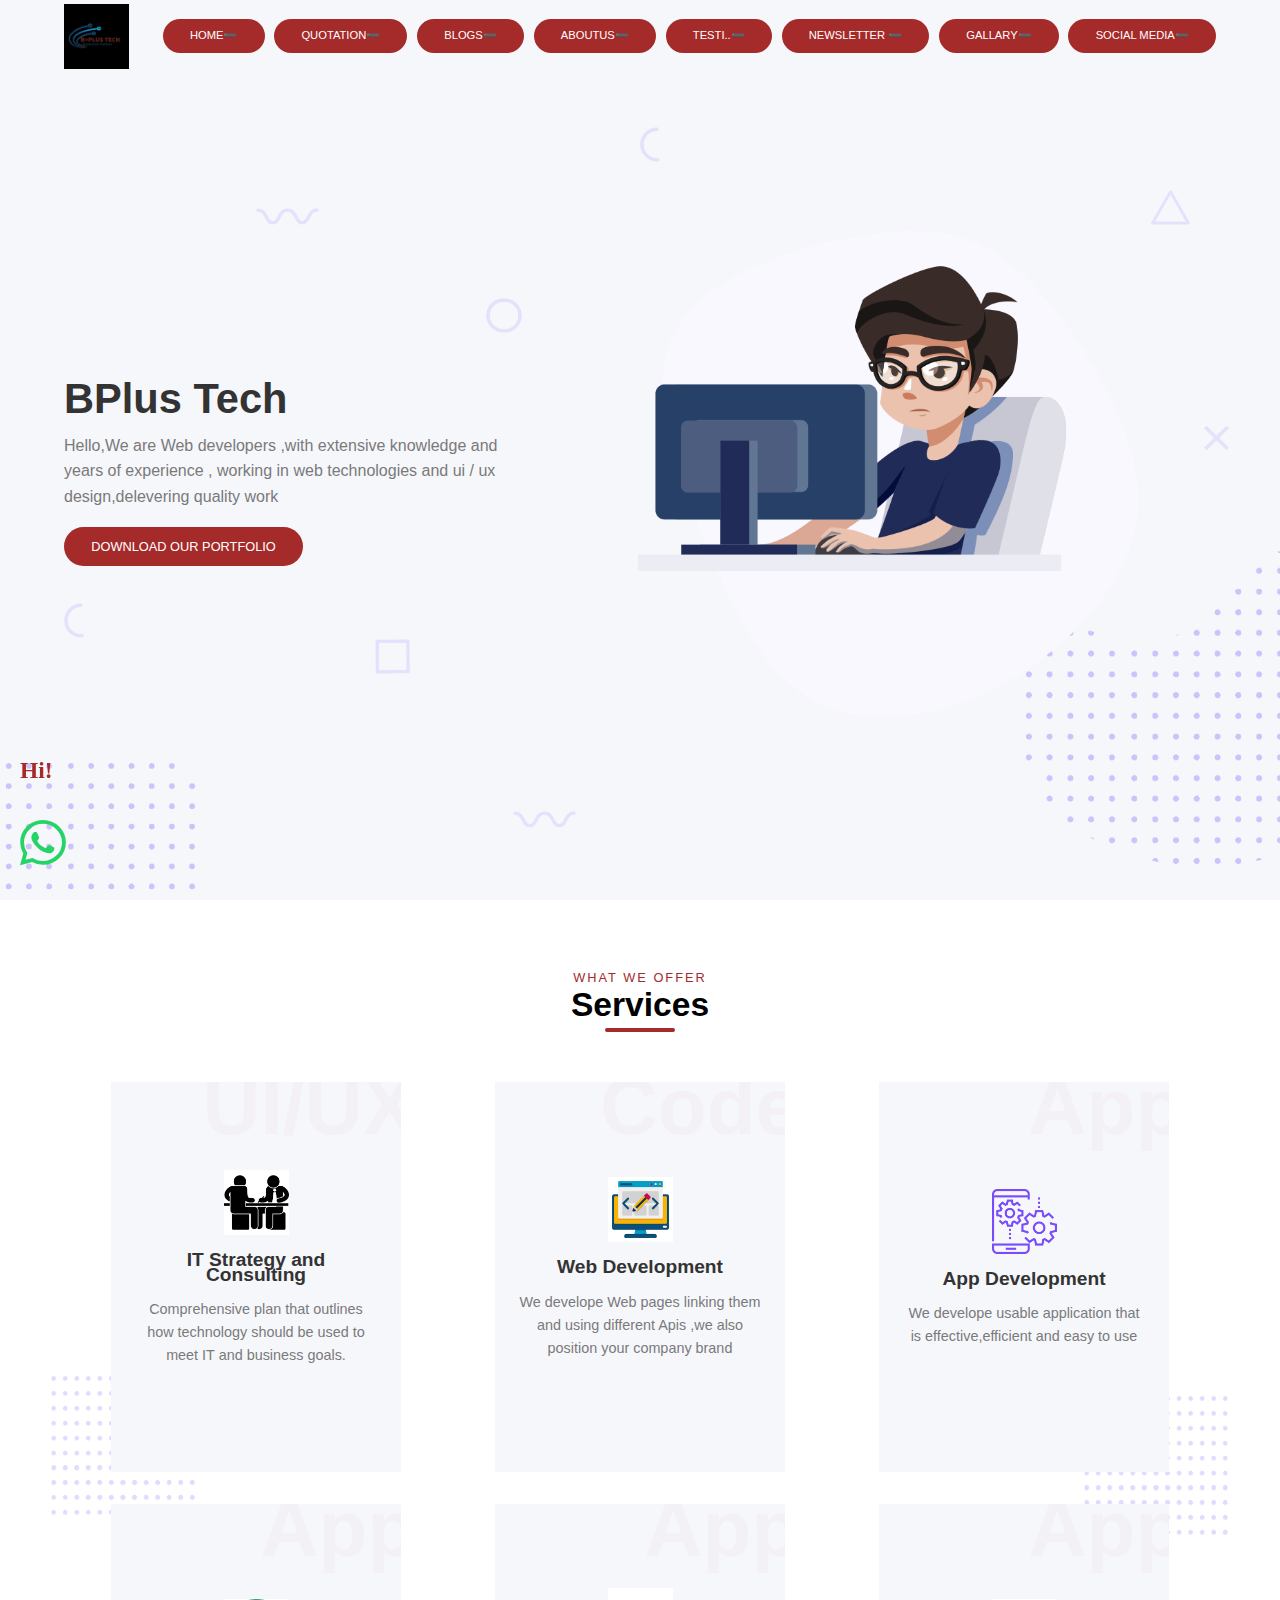
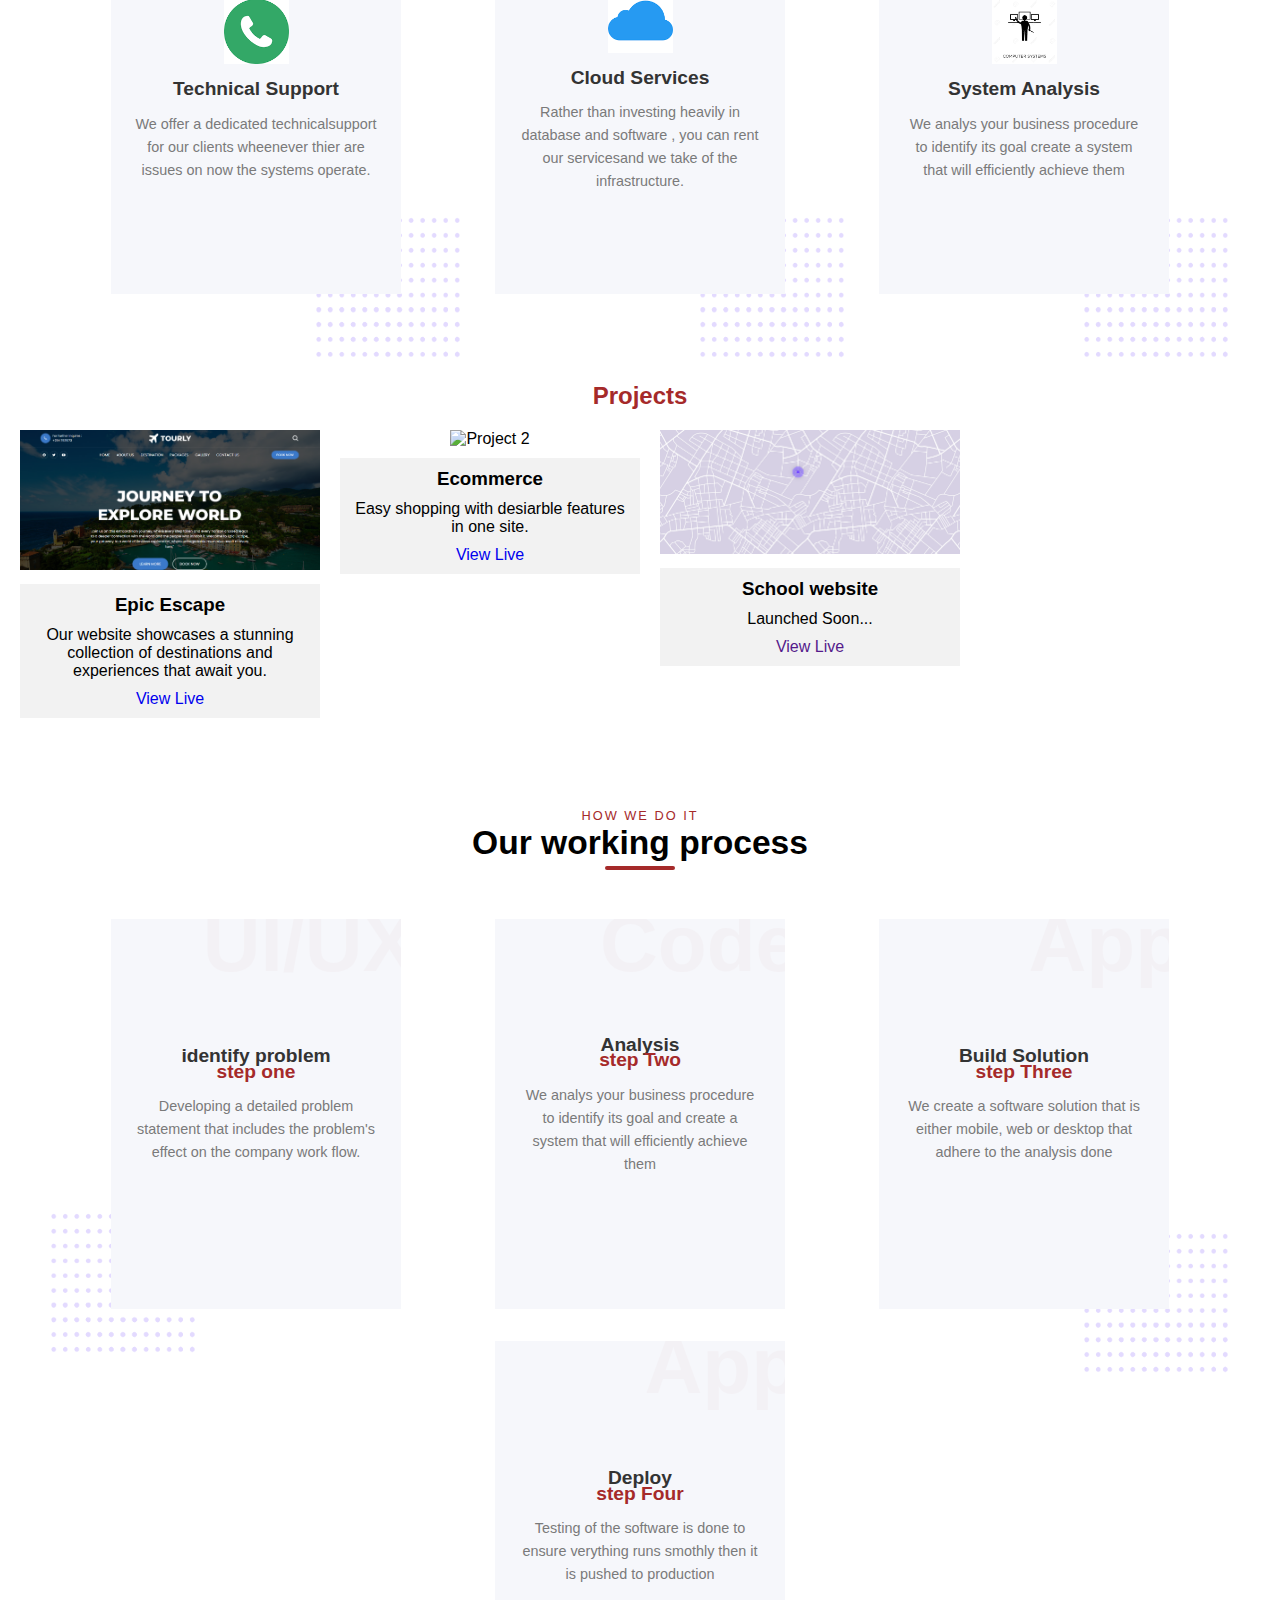
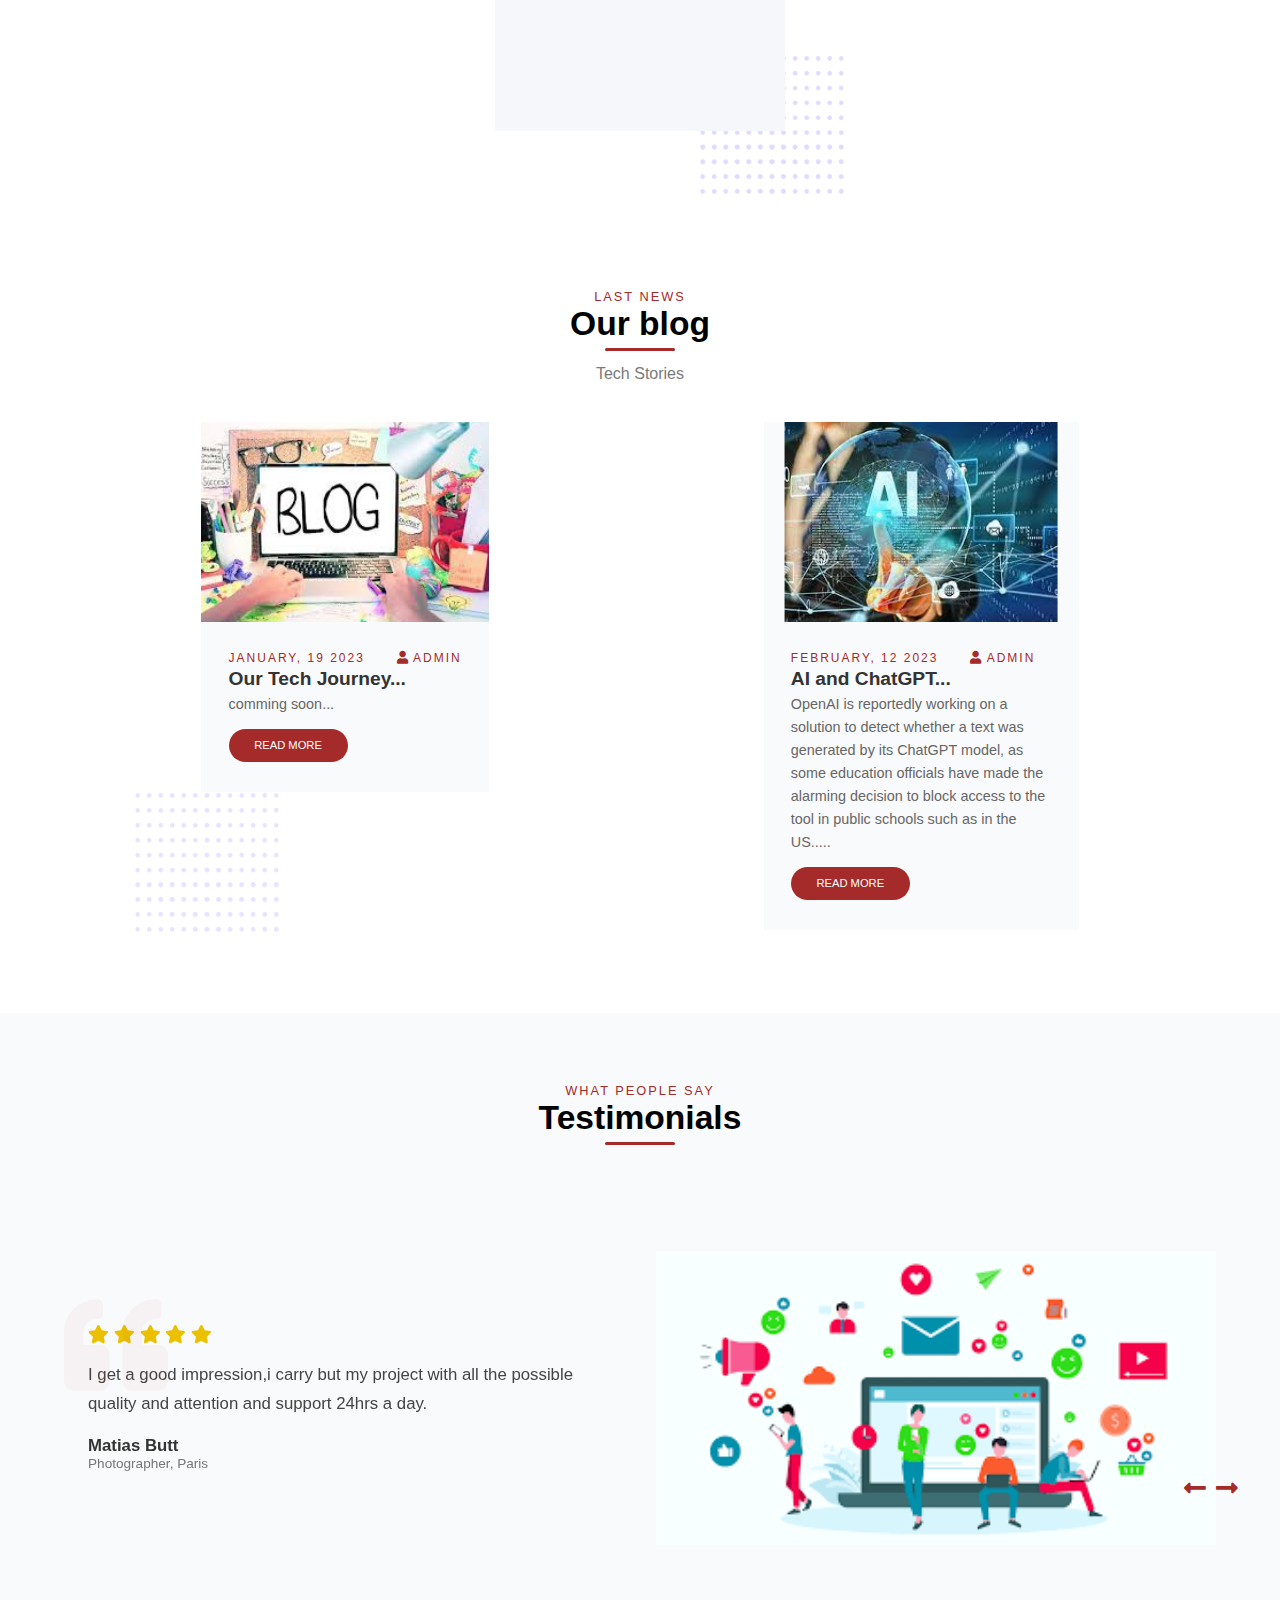
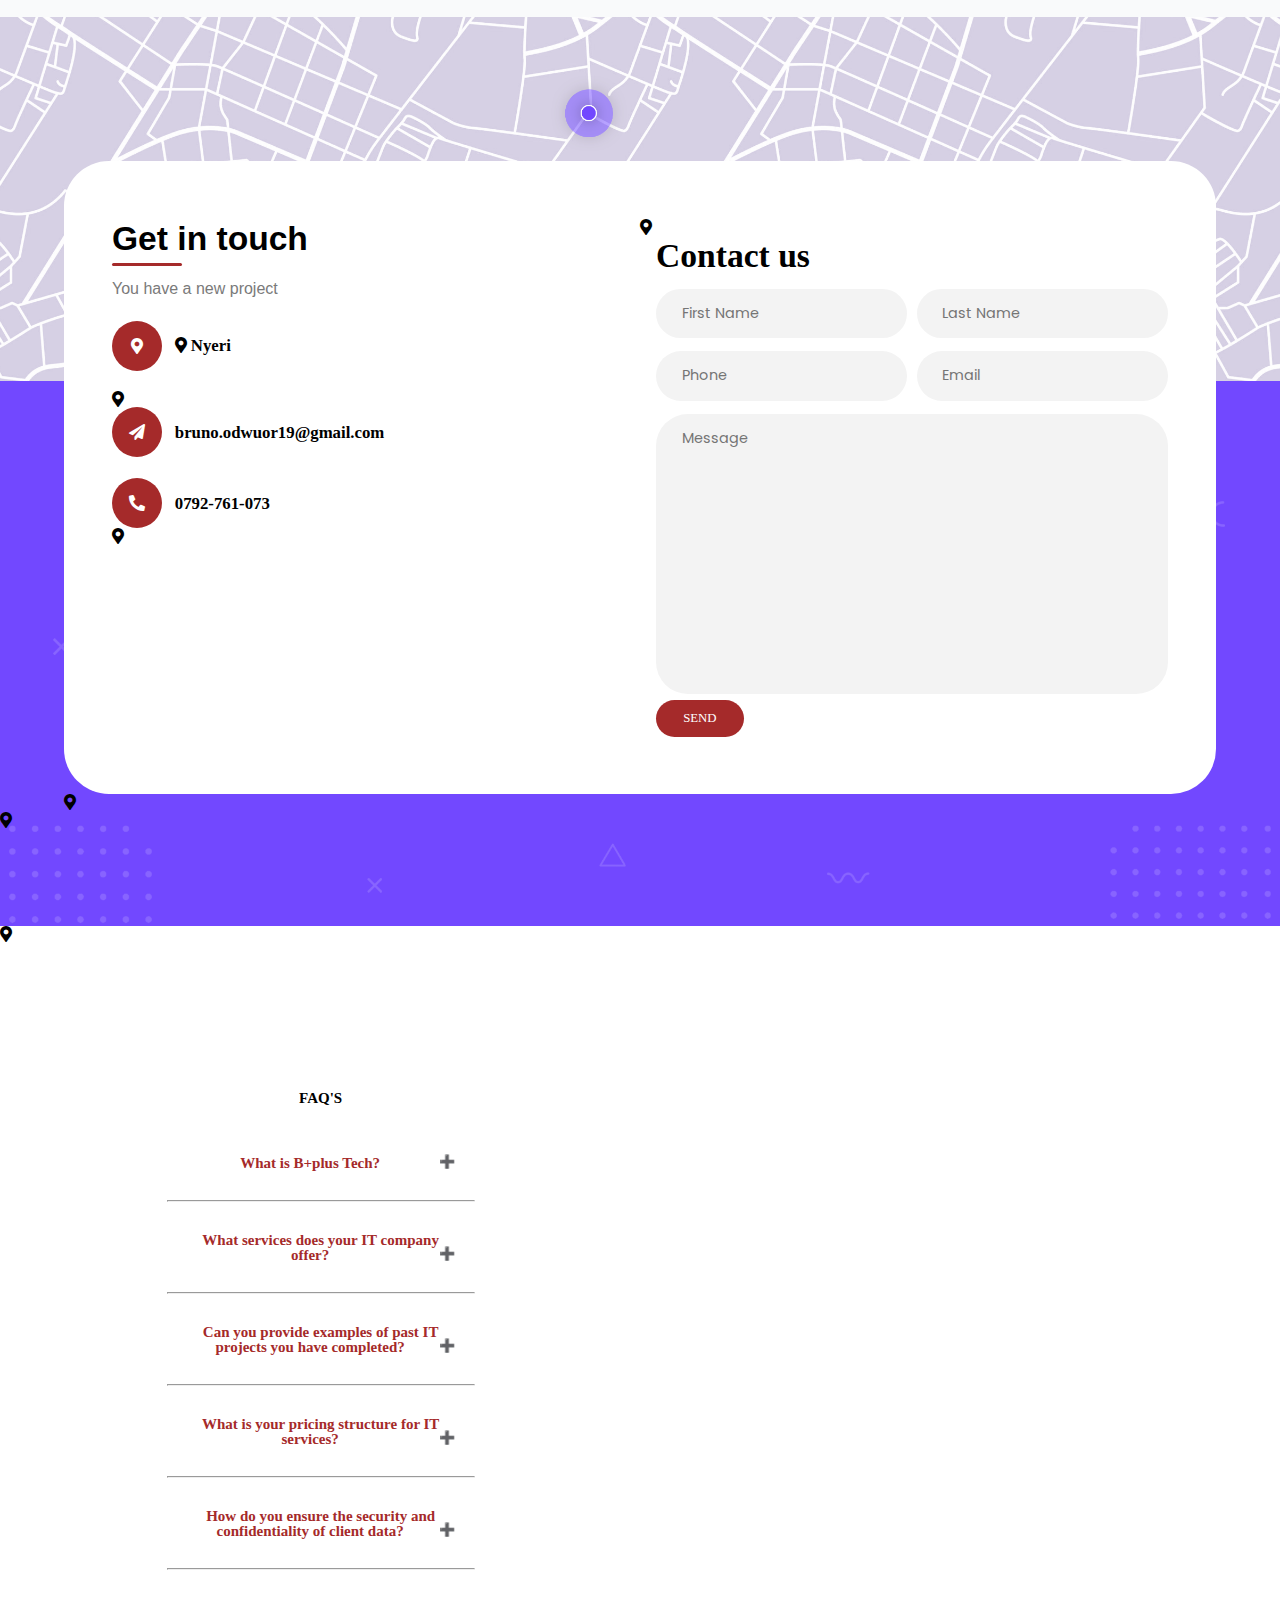
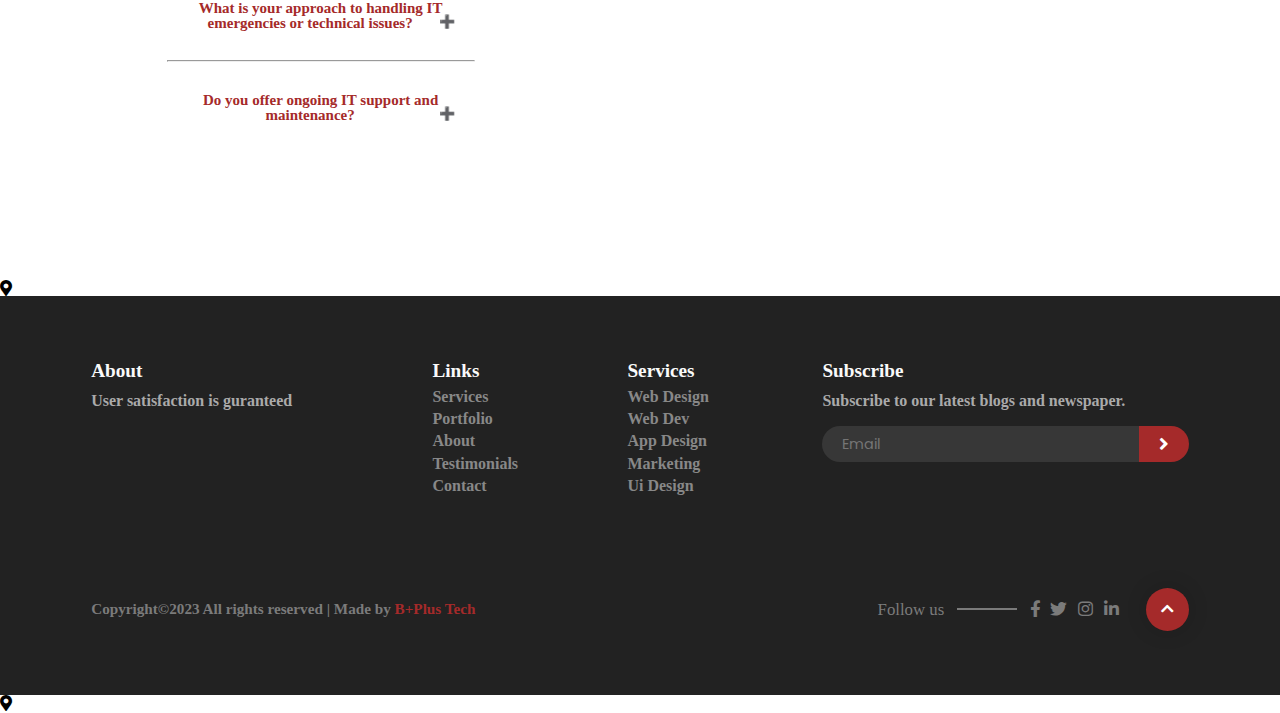
==== index.html @ d0489350 "Update index.html" ====
<!DOCTYPE html>
<html lang="en">
  <head>
    <meta charset="UTF-8" />
    <meta name="viewport" content="width=device-width, initial-scale=1.0" />
    <title>BPlus Tech </title>
    <link
      rel="stylesheet"
      href="https://cdnjs.cloudflare.com/ajax/libs/font-awesome/5.15.1/css/all.min.css"
    />
    <link
      rel="stylesheet"
      href="https://unpkg.com/swiper/swiper-bundle.min.css"
    />
    <link rel="stylesheet" href="./css/style.css" />
  </head>
  <!--Start of Tawk.to Script-->
<script type="text/javascript">
var Tawk_API=Tawk_API||{}, Tawk_LoadStart=new Date();
(function(){
var s1=document.createElement("script"),s0=document.getElementsByTagName("script")[0];
s1.async=true;
s1.src='https://embed.tawk.to/64479d7131ebfa0fe7fa4aac/1gurru1lr';
s1.charset='UTF-8';
s1.setAttribute('crossorigin','*');
s0.parentNode.insertBefore(s1,s0);
})();
</script>
<!--End of Tawk.to Script-->
  <body>
    <!--loader-->
    <div id="loading-bar"></div>
    <div id="content">


    <main>
      <header id="header">
        <div class="overlay overlay-lg">
          <img src="./img/shapes/square.png" class="shape square" alt="" />
          <img src="./img/shapes/circle.png" class="shape circle" alt="" />
          <img
            src="./img/shapes/half-circle.png"
            class="shape half-circle1"
            alt=""
          />
          <img
            src="./img/shapes/half-circle.png"
            class="shape half-circle2"
            alt=""
          />
          <img src="./img/shapes/x.png" class="shape xshape" alt="" />
          <img src="./img/shapes/wave.png" class="shape wave wave1" alt="" />
          <img src="./img/shapes/wave.png" class="shape wave wave2" alt="" />
          <img src="./img/shapes/triangle.png" class="shape triangle" alt="" />
          <img src="./img/shapes/letters.png" class="letters" alt="" />
          <img src="./img/shapes/points1.png" class="points points1" alt="" />
        </div>

        <nav>
          <div class="container">
            <div class="logo">
              <img src="logo.jpg" alt="logo" />
              
            </div>

            <div class="links">
              <ul>
                <li>
                  <a href="#header"class="active">Home</a>
                </li>
                <li>
                  
                  <a href="quotation.html" class="active">Quotation</a>
                </li>
                <li>
                  <a href="B+Tech/index.html"class="active">Blogs</a>
                </li>
                <li>
                  <a href="https://geniusaibio.netlify.app/"class="active">Aboutus</a>
                </li>
                <li>
                  <a href="#testimonials"class="active">Testi..</a>
                </li>
                <li>
                  <a href="newslatter.html"class="active">Newsletter </a>
                </li>
                <li>
                  <a href="image.html" class="active"> Gallary</a>
                </li>
                <li>
                  <a href="https://genuisaisocials.netlify.app/" class="active">Social Media</a>
                </li>
                
              </ul>
            </div>

            <div class="hamburger-menu">
              <div class="bar"></div>
            </div>
          </div>
        </nav>

        <div class="header-content">
          <div class="container grid-2">
            <div class="column-1">
              <h4 class="header-title">BPlus Tech</h4>
              <p class="text">
                Hello,We are Web developers ,with extensive knowledge and years of experience ,
                working in web technologies and ui / ux design,delevering quality work
              </p>
              <a download = "" href="pdf/b+plus tech.jpg" class="btn">Download our Portfolio
                <i class="uil uil-download-alt button__icon"></i>
      
              </a>
            </div>

            

            <div class="column-2 image">
              <img
                src="./img/shapes/points2.png"
                class="points points2"
                alt=""
              />
              <img src="./img/banner-image.png" class="img-element z-index" alt="" />
            </div>
          </div>
        </div>
      </header>
<!--................SERVICES.............................................................-->
      <section class="services section" id="services">
        <div class="container">
          <div class="section-header">
            <h3 class="title" data-title="What we Offer">Services</h3>
            <p class="text">
              
            </p>
          </div>

          <div class="cards">
            <div class="card-wrap">
              <img
                src="./img/shapes/points3.png"
                class="points points1 points-sq"
                alt=""
              />
              <div class="card" data-card="UI/UX">
                <div class="card-content z-index">
                  <img src="./img/shapes/consult.png" class="icon" alt="" />
                  <h3 class="title-sm">IT Strategy and Consulting</h3>
                  <p class="text">
                    Comprehensive plan that outlines how technology should be used to meet IT and business goals.
                  </p>
                  <!--<a href="#" class="btn small">Read more</a>-->
                  
                </div>
              </div>
            </div>

            <div class="card-wrap">
              <div class="card" data-card="Code">
                <div class="card-content z-index">
                  <img src="./img/shapes/web.png" class="icon" alt="" />
                  <h3 class="title-sm">Web Development</h3>
                  <p class="text">
                     We develope Web pages linking them and using different Apis ,we also position your company brand
                  </p>
                  <!--<a href="#" class="btn small">Read more</a>-->
                  
                </div>
              </div>
            </div>

            <div class="card-wrap">
              <img
                src="./img/shapes/points3.png"
                class="points points2 points-sq"
                alt=""
              />
              <div class="card" data-card="App">
                <div class="card-content z-index">
                  <img src="./img/app-icon.png" class="icon" alt="" />
                  <h3 class="title-sm">App Development</h3>
                  <p class="text">
                    We develope usable application that is effective,efficient and easy to use
                  </p>
                  <!--<a href="#" class="btn small">Read more</a>-->
                  
                </div>
              </div>
            </div>

              

              <div class="card-wrap">
              <img
                src="./img/shapes/points3.png"
                class="points points2 points-sq"
                alt=""
              />
              <div class="card" data-card="App">
                <div class="card-content z-index">
                  <img src="./img/shapes/call.png" class="icon" alt="" />
                  <h3 class="title-sm">Technical Support</h3>
                  <p class="text">
                    We offer a dedicated technicalsupport for our clients wheenever thier are issues on now the systems operate.
                  </p>
                  <!--<a href="#" class="btn small">Read more</a>-->
                  
                </div>
              </div>
            </div>

              <div class="card-wrap">
              <img
                src="./img/shapes/points3.png"
                class="points points2 points-sq"
                alt=""
              />
              <div class="card" data-card="App">
                <div class="card-content z-index">
                  <img src="./img/shapes/cloud.png" class="icon" alt="" />
                  <h3 class="title-sm">Cloud Services</h3>
                  <p class="text">
                  Rather than investing heavily in database and software , you can rent our servicesand we take of the infrastructure.
                  </p>
                  <!--<a href="#" class="btn small">Read more</a>-->
                  
                </div>
              </div>
            </div>
 <div class="card-wrap">
              <img
                src="./img/shapes/points3.png"
                class="points points2 points-sq"
                alt=""
              />
              <div class="card" data-card="App">
                <div class="card-content z-index">
                  <img src="./img/shapes/SA.png" class="icon" alt="" />
                  <h3 class="title-sm">System Analysis</h3>
                  <p class="text">
                  We analys your business procedure to identify its goal create a system that will efficiently achieve them
                  </p>
                  <!--<a href="#" class="btn small">Read more</a>-->
                  
                </div>
              </div>
            </di>


          </div>
        </div>
      </section>
      
<!--........................PORTFOLIO..................................-->
<!--
      <section class="portfolio section" id="portfolio">
        <div class="background-bg">
          <div class="overlay overlay-sm">
            <img
              src="./img/shapes/half-circle.png"
              class="shape half-circle1"
              alt=""
            />
            <img
              src="./img/shapes/half-circle.png"
              class="shape half-circle2"
              alt=""
            />
            <img src="./img/shapes/square.png" class="shape square" alt="" />
            <img src="./img/shapes/wave.png" class="shape wave" alt="" />
            <img src="./img/shapes/circle.png" class="shape circle" alt="" />
            <img
              src="./img/shapes/triangle.png"
              class="shape triangle"
              alt=""
            />
            <img src="./img/shapes/x.png" class="shape xshape" alt="" />
          </div>
        </div>

        <div class="container">
          <div class="section-header">
            <h3 class="title" data-title="Our work">Projects</h3>
          </div>

          <div class="section-body">
            <div class="filter">
              <button class="filter-btn active " data-filter="*">All</button>
              <button class="filter-btn" data-filter=".ui">UI/UX</button>
              <button class="filter-btn" data-filter=".webdev">Web Dev</button>
              <button class="filter-btn" data-filter=".appdev">
                Mobile App
              </button>
              <button class="filter-btn" data-filter=".logo-design">
                Logo Design
              </button>
            </div>



            <div class="grid-item appdev ui">
              <a href="tourly-master/index.html" target="_blank">
              <div class="gallery-image">
                <img src="./img/tourly.png" alt="" />
                <div class="img-overlay">
                  <div class="plus"></div>
                  <div class="img-description">
                    <h5>Tourly App</h5>
                     <h3>View Demo</h3></a>
                   
                  </div>
                </div>
              </div>
            </div>


            <div class="grid-item webdev">
              <div class="gallery-image">
                <img src="./img/project2.jpg" alt="" />
                <div class="img-overlay">
                  <div class="plus"></div>
                  <div class="img-description">
                    <h5>Ecommerce website</h5>
                    <a href="https://github.com/oyuko-bruno" target="_blank"> <h3>View Demo</h3></a>
                  </div>
                </div>
              </div>
            </div>
            <div class="grid">
              <div class="grid-item logo-design">
                <div class="gallery-image">
                  <img src="./img/Copy of FREE LOGO NEW DESIGN TEMPLATE - Made with PosterMyWall.jpg" alt="" />
                  <div class="img-overlay">
                    <div class="plus"></div>
                    <div class="img-description">
                      <h5>Logo Design</h5>
                      <a href=""><h3>View Demo</h3></a>
                      
                    </div>
                  </div>
                </div>
              </div>
            
              <!----
              <div class="grid-item ui webdev">
                <div class="gallery-image">
                  <img src="./img/project1.jpg" alt="" />
                  <div class="img-overlay">
                    <div class="plus"></div>
                    <div class="img-description">
                      <h5>Real Character counter</h5>
                      <a href="https://github.com/oyuko-bruno" target="_blank"> <h3>View Demo</h3></a>
                    </div>
                  </div>
                </div>
              </div>-->
              <!--
              <div class="grid-item ui">
                <div class="gallery-image">
                  <img src="./img/portfolio/port4.png" alt="" />
                  <div class="img-overlay">
                    <div class="plus"></div>
                    <div class="img-description">
                      <h3>UI / UX Design</h3>
                      <h5>View Demo</h5>
                    </div>
                  </div>
                </div>
              </div>
              
              <div class="grid-item logo-design">
                <div class="gallery-image">
                  <img src="./img/adaposter.jpg" alt="" />
                  <div class="img-overlay">
                    <div class="plus"></div>
                    <div class="img-description">
                      <h5>Logo Design</h5>
                      <h3>View Demo</h3>
                    </div>
                  </div>
                </div>
              </div>
            
              <div class="grid-item appdev">
                <div class="gallery-image">
                  <img src="./img/project3.png" alt="" />
                  <div class="img-overlay">
                    <div class="plus"></div>
                    <div class="img-description">
                      <h5>Digital Clock</h5>
                      <a href="https://github.com/oyuko-bruno" target="_blank"> <h3>View Demo</h3></a>
                     
                    </div>
                  </div>
                </div>
              </div>
              <!--
              <div class="grid-item logo-design">
                <div class="gallery-image">
                  <img src="./img/portfolio/port7.jpg" alt="" />
                  <div class="img-overlay">
                    <div class="plus"></div>
                    <div class="img-description">
                      <h3>Logo Design</h3>
                      <h5>View Demo</h5>
                    </div>
                  </div>
                </div>
              </div>
              --
              <div class="grid-item appdev ui">
                <a href="tourly-master/index.html" target="_blank">
                <div class="gallery-image">
                  <img src="./img/tourly.png" alt="" />
                  <div class="img-overlay">
                    <div class="plus"></div>
                    <div class="img-description">
                      <h5>Tourly App</h5>
                       <h3>View Demo</h3></a>
                     
                    </div>
                  </div>
                </div>
              </div>
              
              <!--
              <div class="grid-item ui webdev">
                <div class="gallery-image">
                  <img src="./img/portfolio/port9.png" alt="" />
                  <div class="img-overlay">
                    <div class="plus"></div>
                    <div class="img-description">
                      <h3>Web Design</h3>
                      <h5>View Demo</h5>
                    </div>
                  </div>
                </div>
              </div>
            </div>
          
            <div class="more-folio">
              <a href="#" class="btn">More Folio</a>
            </div>
          </div>
        </div>
      </section>
    -->

 <!-- project section -->
 <div class="project-section">
  <h2 style="color: brown;">Projects</h2>
  <div class="project-slider">
    <div class="project-card">
      <img src="img/tourly.png" alt="Project 1">
      <div class="project-info">
        <h3>Epic Escape</h3>
        <p>Our website showcases a stunning collection of destinations and experiences that await you.</p>
        <a href="tourly-master/index.html" target="_blank">View Live</a>
      </div>
    </div>
    <div class="project-card">
      <img src="img/ecommerce.jpg" alt="Project 2">
      <div class="project-info">
        <h3>Ecommerce</h3>
        <p>Easy shopping with desiarble features in one site.</p>
        <a href="https://github.com/oyuko-bruno" target="_blank">View Live</a>
      </div>
    </div>
    <div class="project-card">
      <img src="img/map.png" alt="Project 3">
      <div class="project-info">
        <h3>School website</h3>
        <p> Launched Soon...</p>
        <a href="" target="_blank">View Live</a>
      </div>
    </div>
  </div>
</div>
<style>
.project-section {
text-align: center;
}

.project-slider {
display: flex;
overflow-x: auto;
scroll-snap-type: x mandatory;
padding: 20px;
}

.project-card {
flex: 0 0 auto;
width: 300px;
margin-right: 20px;
scroll-snap-align: start;
}

.project-card img {
width: 100%;
height: auto;
margin-bottom: 10px;
}

.project-info {
background-color: #f2f2f2;
padding: 10px;
}

.project-info h3 {
margin: 0;
}

.project-info p {
margin: 10px 0;
}

.project-info a {
display: block;
}

/* Responsive adjustments */
@media screen and (max-width: 768px) {
.project-card {
width: 250px;
}
}

@media screen and (max-width: 480px) {
.project-card {
width: 100%;
margin-right: 0;
}
}

/* Responsive adjustments for Android phones */
@media screen and (max-width: 480px) and (max-height: 800px) {
.project-card {
width: 100%;
margin-right: 0;
}
}

@media screen and (max-width: 360px) and (max-height: 640px) {
.project-card {
width: 90%;
margin-right: 0;
}
}


</style> 
<script>
// Optional: Add JavaScript to enable smooth scrolling
const projectSlider = document.querySelector('.project-slider');
projectSlider.addEventListener('wheel', (event) => {
event.preventDefault();
projectSlider.scrollLeft += event.deltaY;
});

</script>   
<!--END OF PORTFOLIO-->




<!--
      <section class="about section" id="about">
        <div class="container">
          <div class="section-header">
            <h3 class="title" data-title="About Us">Technologies We use</h3>
          </div>

          <div class="section-body grid-2">
            <div class="column-1">
              <h3 class="title-sm">Hello, We are web Developers</h3>
              <p class="text">
                We use latest technologies eg Adobe and Figma to come up with interactive users interfaces,data manupilation 
                technologies eg sql ,Apache to store data 
              </p>
              <div class="skills">
                <div class="skill html">
                  <h3 class="skill-title">HTML</h3>
                  <!--
                  <div class="skill-bar">
                    <div class="skill-progress" data-progress="90%"></div>
                  </div>
                  --
                </div>
                <div class="skill css">
                  <h3 class="skill-title">CSS</h3>
                  <!--
                  <div class="skill-bar">
                    <div class="skill-progress" data-progress="70%"></div>
                  </div>
                  --
                </div>
                <div class="skill js">
                  <h3 class="skill-title">JavaScript</h3>
                  <!--
                  <div class="skill-bar">
                    <div class="skill-progress" data-progress="80%"></div>
                  </div>
                  --
                </div>
                <div class="skill js">
                  <h3 class="skill-title">Python-Django</h3>
              </div>
              <div class="skill js">
                <h3 class="skill-title">Mysql</h3>
<!--
              <a href="#" class="btn">Read more</a>
            </div>
          
            <div class="column-2 image">
              <img src="./img/shapes/points4.png" class="points" alt="" />
              <img src="./img/mypic.jpg" class="z-index" alt="profile pic" />
            </div>--
          </div>
        </div>
      </section>
    -->
    <section class="services section" id="services">
      <div class="container">
        <div class="section-header">
          <h3 class="title" data-title="How we do it">Our working process</h3>
          <p class="text">
            
          </p>
        </div>

        <div class="cards">
          <div class="card-wrap">
            <img
              src="./img/shapes/points3.png"
              class="points points1 points-sq"
              alt=""
            />
            <div class="card" data-card="UI/UX">
              <div class="card-content z-index">
               <!--<img src="./img/shapes/consult.png" class="icon" alt="" />-->
                <h3 class="title-sm">identify problem</h3>
                <h4 class="title-sm"style="color:brown">step one</h4>
                <p class="text">
                  Developing a detailed problem statement that includes the problem's effect on the company work flow.
                </p>
                <!--<a href="#" class="btn small">Read more</a>-->
                
              </div>
            </div>
          </div>

          <div class="card-wrap">
            <div class="card" data-card="Code">
              <div class="card-content z-index">
              <!-- <img src="./img/shapes/web.png" class="icon" alt="" />-->
                <h3 class="title-sm"> Analysis</h3>
                <h4 class="title-sm"style="color:brown">step Two</h4>
                <p class="text">
                  We analys your business procedure to identify its goal and create a system that will efficiently achieve them
                </p>
                <!--<a href="#" class="btn small">Read more</a>-->
                
              </div>
            </div>
          </div>

          <div class="card-wrap">
            <img
              src="./img/shapes/points3.png"
              class="points points2 points-sq"
              alt=""
            />
            <div class="card" data-card="App">
              <div class="card-content z-index">
              <!-- <img src="./img/app-icon.png" class="icon" alt="" />-->
                <h3 class="title-sm">Build Solution</h3>
                <h4 class="title-sm"style="color:brown">step Three</h4>
                <p class="text">
                  We create a software solution that is either mobile, web or desktop that adhere to the analysis done
                </p>
                <!--<a href="#" class="btn small">Read more</a>-->
                
              </div>
            </div>
          </div>

            

            <div class="card-wrap">
            <img
              src="./img/shapes/points3.png"
              class="points points2 points-sq"
              alt=""
            />
            <div class="card" data-card="App">
              <div class="card-content z-index">
               <!-- <img src="./img/shapes/call.png" class="icon" alt="" />-->
                <h3 class="title-sm">Deploy</h3>
                <h4 class="title-sm"style="color:brown">step Four</h4>
                <p class="text">
                  Testing of the software is done to ensure verything runs smothly then it is pushed to production
                </p>
                <!--<a href="#" class="btn small">Read more</a>-->
                
              </div>
            </div>
          </div>
<!--
            <div class="card-wrap">
            <img
              src="./img/shapes/points3.png"
              class="points points2 points-sq"
              alt=""
            />
            <div class="card" data-card="App">
              <div class="card-content z-index">
                <img src="./img/shapes/cloud.png" class="icon" alt="" />
                <h3 class="title-sm">Cloud Services</h3>
                <p class="text">
                Rather than investing heavily in database and software , you can rent our servicesand we take of the infrastructure.
                </p>
                <!--<a href="#" class="btn small">Read more</a>--
                
              </div>
            </div>
          </div>
<div class="card-wrap">
            <img
              src="./img/shapes/points3.png"
              class="points points2 points-sq"
              alt=""
            />
            <div class="card" data-card="App">
              <div class="card-content z-index">
                <img src="./img/shapes/SA.png" class="icon" alt="" />
                <h3 class="title-sm">System Analysis</h3>
                <p class="text">
                We analys your business procedure to identify its goal create a system that will efficiently achieve them
                </p>
                <!--<a href="#" class="btn small">Read more</a>--
              
              </div>
            </div>
          </di>

        -->
        </div>
      </div>
    </section>




<!--
      <section class="records">
        <div class="overlay overlay-sm">
          <img src="./img/shapes/square.png" alt="" class="shape square1" />
          <img src="./img/shapes/square.png" alt="" class="shape square2" />
          <img src="./img/shapes/circle.png" alt="" class="shape circle" />
          <img
            src="./img/shapes/half-circle.png"
            alt=""
            class="shape half-circle"
          />
          <img src="./img/shapes/wave.png" alt="" class="shape wave wave1" />
          <img src="./img/shapes/wave.png" alt="" class="shape wave wave2" />
          <img src="./img/shapes/x.png" alt="" class="shape xshape" />
          <img src="./img/shapes/triangle.png" alt="" class="shape triangle" />
        </div>

        <div class="container">
          <div class="wrap">
            <div class="record-circle">
              <h2 class="number" data-num="5">0</h2>
              <h4 class="sub-title">Projects</h4>
            </div>
          </div>

          <div class="wrap">
            <div class="record-circle active">
              <h2 class="number" data-num="4">0</h2>
              <h4 class="sub-title">Happy Clients</h4>
            </div>
          </div>
<!--
          <div class="wrap">
            <div class="record-circle">
              <h2 class="number" data-num="100">0</h2>
              <h4 class="sub-title">Work Hour</h4>
            </div>
          </div>

          <div class="wrap">
            <div class="record-circle">
              <h2 class="number" data-num="8">0</h2>
              <h4 class="sub-title">Awards</h4>
            </div>
          </div>

        </div>
      </section>-->

      <section class="blog section">
        <div class="container">
          <div class="section-header">
            <h3 class="title" data-title="Last News">Our blog</h3>
            <p class="text">
              Tech Stories
            </p>
          </div>

          <div class="blog-wrapper">
            <div class="blog-wrap">
              <img
                src="./img/shapes/points3.png"
                alt=""
                class="points points-sq"
              />

              <div class="blog-card">
                <div class="blog-image">
                  <img src="./img/blog2.jpg" alt="blog" />
                </div>

                <div class="blog-content">
                  <div class="blog-info">
                    <h5 class="blog-date">January, 19 2023</h5>
                    <h5 class="blog-user"><i class="fas fa-user"></i>Admin</h5>
                  </div>
                  <h3 class="title-sm">Our Tech Journey...</h3>
                  <p class="blog-text">
                    comming soon...
                  </p>
                  <a href="#" class="btn small">Read more</a>
                </div>
              </div>
            </div>
<!--
            <div class="blog-wrap">
              <div class="blog-card">
                <div class="blog-image">
                  <img src="./img/blog3.jpg" alt="blog" />
                </div>

                <div class="blog-content">
                  <div class="blog-info">
                    <h5 class="blog-date">August, 02 2020</h5>
                    <h5 class="blog-user"><i class="fas fa-user"></i>Admin</h5>
                  </div>
                  <h3 class="title-sm">This is a short title</h3>
                  <p class="blog-text">
                    Comming soon...
                  </p>
                  <a href="#" class="btn small">Read more</a>
                </div>
              </div>
            </div>
-->
            <div class="blog-wrap">
              <div class="blog-card">
                <div class="blog-image">
                  <img src="./img/blog3.jpg" alt="blog" />
                </div>

                <div class="blog-content">
                  <div class="blog-info">
                    <h5 class="blog-date">February, 12 2023</h5>
                    <h5 class="blog-user"><i class="fas fa-user"></i>Admin</h5>
                  </div>
                  <h3 class="title-sm">AI and ChatGPT...</h3>
                  <p class="blog-text">
                    OpenAI is reportedly working on a solution to detect whether a text was generated by its ChatGPT model, as some education
                    officials have made the alarming decision to block access to the tool in public schools such as in the US.....
                  </p>
                  <a href="https://www.linkedin.com/pulse/openai-reportedly-developing-tool-detect-text-oyuko-bruno" target="_blank" class="btn small">Read more</a>
                </div>
              </div>
            </div>
          </div>
        </div>
      </section>

      <section class="testimonials section" id="testimonials">
        <div class="container">
          <div class="section-header">
            <h3 class="title" data-title="What People Say">Testimonials</h3>
          </div>

          <div class="testi-content grid-2">
            <div class="column-1 reviews">
              <div class="swiper-container">
                <div class="swiper-wrapper">
                  <div class="swiper-slide review">
                    <i class="fas fa-quote-left quote"></i>
                    <div class="rate">
                      <i class="fas fa-star"></i>
                      <i class="fas fa-star"></i>
                      <i class="fas fa-star"></i>
                      <i class="fas fa-star"></i>
                      <i class="fas fa-star"></i>
                    </div>

                    <p class="review-text">
                      I get a good impression,i carry but my project with all the
                       possible quality and attention and support 24hrs a day.
                    </p>

                    <div class="review-info">
                      <h3 class="review-name">Matias Butt</h3>
                      <h5 class="review-job">Photographer, Paris</h5>
                    </div>
                  </div>
<!--
                  <div class="swiper-slide review">
                    <i class="fas fa-quote-left quote"></i>
                    <div class="rate">
                      <i class="fas fa-star"></i>
                      <i class="fas fa-star"></i>
                      <i class="fas fa-star"></i>
                      <i class="fas fa-star"></i>
                      <i class="fas fa-star"></i>
                    </div>

                    <p class="review-text">
                      Lorem ipsum dolor, sit amet consectetur adipisicing elit.
                      Fugiat voluptate consequatur aut tenetur fugit error
                      molestiae quaerat ex odio rem?
                    </p>

                    <div class="review-info">
                      <h3 class="review-name">Romeo Herbert</h3>
                      <h5 class="review-job">CEO, Munich</h5>
                    </div>
                  </div>

                  <div class="swiper-slide review">
                    <i class="fas fa-quote-left quote"></i>
                    <div class="rate">
                      <i class="fas fa-star"></i>
                      <i class="fas fa-star"></i>
                      <i class="fas fa-star"></i>
                      <i class="fas fa-star"></i>
                      <i class="fas fa-star"></i>
                    </div>

                    <p class="review-text">
                      Lorem ipsum dolor sit amet consectetur adipisicing elit.
                      Cupiditate voluptatum enim nemo quod amet dolorum aliquam,
                      sapiente omnis eaque consectetur.
                    </p>

                    <div class="review-info">
                      <h3 class="review-name">Jack Costa</h3>
                      <h5 class="review-job">Director of THR, London</h5>
                    </div>
                  </div>
-->
                  <div class="swiper-slide review">
                    <i class="fas fa-quote-left quote"></i>
                    <div class="rate">
                      <i class="fas fa-star"></i>
                      <i class="fas fa-star"></i>
                      <i class="fas fa-star"></i>
                      <i class="fas fa-star"></i>
                      <i class="fas fa-star"></i>
                    </div>

                    <p class="review-text">
                      I get a good impression,i carry but my project with all the
                       possible quality and attention and support 24hrs a day.
                    </p>

                    <div class="review-info">
                      <h3 class="review-name">Reiss Mccartney</h3>
                      <h5 class="review-job">Engineer, San Francisco</h5>
                    </div>
                  </div>
                </div>

                <div class="review-nav swiper-button-prev">
                  <i class="fas fa-long-arrow-alt-left"></i>
                </div>
                <div class="review-nav swiper-button-next">
                  <i class="fas fa-long-arrow-alt-right"></i>
                </div>
              </div>
            </div>

            <div class="column-2 image">
              <img src="./img/test3.png" alt="" class="img-element" />
            </div>
          </div>
        </div>
      </section>
<!--.........................contact me......................................................-->
      <section class="contact" id="contact">
        <div class="container">
          <div class="contact-box">
            <div class="contact-info">
              <h3 class="title">Get in touch</h3>
              <p class="text">
                You have a new project
              </p>
              
              <div class="information-wrap">
                <div class="information">
                  <div class="contact-icon">
                   <i class="fas fa-map-marker-alt">
                    
                  </div>
                  <p class="info-text">Nyeri</p>
                </div>

                <div class="information">
                  <div class="contact-icon">
                    <i class="fas fa-paper-plane"></i>
                  </div>
                  <p class="info-text">bruno.odwuor19@gmail.com</p>
                </div>

                <div class="information">
                  <div class="contact-icon">
                    <i class="fas fa-phone-alt"></i>
                  </div>
                  <p class="info-text">0792-761-073</p>
                </div>
              </div>
            </div>

            <div class="contact-form">
              <h3 class="title">Contact us</h3>
              <div class="row">
                <input
                  type="text"
                  class="contact-input"
                  placeholder="First Name"
                />
                <input
                  type="text"
                  class="contact-input"
                  placeholder="Last Name"
                />
              </div>

              <div class="row">
                <input type="text" class="contact-input" placeholder="Phone" />
                <input type="email" class="contact-input" placeholder="Email" />
              </div>

              <div class="row">
                <textarea
                  name="message"
                  class="contact-input textarea"
                  placeholder="Message"
                ></textarea>
              </div>
              <a href="#" class="btn">Send</a>
            </div>
          </div>
        </div>
          </section>
              <!--
          <iframe src="https://www.google.com/maps/embed?pb=!1m26!1m12!1m3!1d3989.7236241020473!2d36.957534564753324!3d-0.39475559971198915!2m3!1f0!2f0!3f0!3m2!
                                 1i1024!2i768!4f13.1!4m11!3e6!4m3!3m2!1d-0.3925221!2d36.9581119!4m5!1s0x1828677a4955ff13%3A0x7ae4dae9615396a6!
                                 2sdedan%20kimathi%20university!3m2!1d-0.3978314!2d36.9609217!5e0!3m2!1sen!2ske!4v1675340939269!5m2!1sen!2ske" width="400" height="300" 
                            style="border:0;" allowfullscreen="" loading="lazy" referrerpolicy="no-referrer-when-downgrade"></iframe>-->
      




      <section class="hireme" id="hireme">

        <div class="container">

          <main>

            <h1 class="faq-heading">FAQ'S</h1>
            <section class="faq-container">
                <div class="faq-one">
    
                    <!-- faq question -->
                    <h1 class="faq-page">What is B+plus Tech?</h1>
    
                    <!-- faq answer -->
                    <div class="faq-body">
                        <p>Introducing B+plus Tech, a dynamic and innovative IT firm specializing in delivering 
                          comprehensive technology solutions for businesses of all sizes. 
                   </p>
                    </div>
                </div>
                <hr class="hr-line">
    
                <div class="faq-two">
    
                    <!-- faq question -->
                    <h1 class="faq-page">What services does your IT company offer?</h1>
    
                    <!-- faq answer -->
    
                    <div class="faq-body">
                        <p>B+plus tech company offers a wide range of services including network infrastructure setup, software development, cloud solutions,
                             cybersecurity, IT consulting, and IT support.</p>
                    </div>
                </div>
                <hr class="hr-line">
    
    
                <div class="faq-three">
    
                    <!-- faq question -->
    <h1 class="faq-page">Can you provide examples of past IT projects you have completed?</h1>
    
                    <!-- faq answer -->
                    <div class="faq-body">
                        <p>Absolutely! You can find a showcase of our past IT projects, along with case studies, on our portfolio page. These examples will give you a 
                            better understanding of our capabilities and expertise.!</p>
                    </div>
                </div>
                <hr class="hr-line">
    
    
                <div class="faq-three">
    
                    <!-- faq question -->
    <h1 class="faq-page">What is your pricing structure for IT services?</h1>
    
                    <!-- faq answer -->
                    <div class="faq-body">
                        <p>Our pricing structure varies based on the specific services required. We offer both project-based pricing and flexible retainer options. Contact us
                             for a detailed quote based on your specific needs.!</p>
                    </div>
                </div>
                <hr class="hr-line">
    
    
                <div class="faq-three">
    
                    <!-- faq question -->
    <h1 class="faq-page">How do you ensure the security and confidentiality of client data?</h1>
    
                    <!-- faq answer -->
                    <div class="faq-body">
                        <p>We take data security and confidentiality seriously. Our team follows industry best practices and implements robust security measures to protect client data. We adhere to strict privacy policies 
                            and comply with relevant data protection regulations.!</p>
                    </div>
                </div>
                <hr class="hr-line">
    
    
                <div class="faq-three">
    
                    <!-- faq question -->
    <h1 class="faq-page">What is your approach to handling IT emergencies or technical issues?</h1>
    
                    <!-- faq answer -->
                    <div class="faq-body">
                        <p>At B+plus Tech, we understand the critical nature of IT emergencies and the importance of resolving technical issues promptly. Our approach to handling IT emergencies is focused on swift response, 
                            effective troubleshooting, and proactive resolution</p>
                    </div>
                </div>
                <hr class="hr-line">
    
    
                <div class="faq-three">
    
                    <!-- faq question -->
    <h1 class="faq-page">Do you offer ongoing IT support and maintenance?</h1>
    
                    <!-- faq answer -->
                    <div class="faq-body">
                        <p>Yes, we provide ongoing IT support and maintenance services to ensure the smooth operation of your systems. Our support plans include monitoring, troubleshooting,
                             regular updates, and proactive maintenance.</p>
                    </div>
                </div>
    
            </section>
        </main>
        <script src="main.js"></script>
    </body>
    <style>
    body{
        font-family: 'Work Sans', sans-serif;
    }
    h1{
        font-size: 15px;
    }
    .faq-heading{
        border-bottom: #777;
        padding: 20px 60px;
    }
    .faq-container{
    display: flex;
    justify-content: center;
    flex-direction: column;
    
    }
    .hr-line{
      width: 60%;
      margin: auto;
      
    }
    /* Style the buttons that are used to open and close the faq-page body */
    .faq-page {
        /* background-color: #eee; */
        color: #444;
        cursor: pointer;
        padding: 30px 20px;
        width: 60%;
        border: none;
        outline: none;
        transition: 0.4s;
        margin: auto;
        color: brown;
    
    }
    .faq-body{
        margin: auto;
        /* text-align: center; */
       width: 100%; 
       padding: auto;
       
    }
    
    
    /* Add a background color to the button if it is clicked on (add the .active class with JS), and when you move the mouse over it (hover) */
    .active,
    .faq-page:hover {
        background-color: #F9F9F9;
    }
    
    /* Style the faq-page panel. Note: hidden by default */
    .faq-body {
        padding: 0 18px;
        background-color: white;
        display: none;
        overflow: hidden;
    }
    
    .faq-page:after {
        content: '\02795';
        /* Unicode character for "plus" sign (+) */
        font-size: 13px;
        color: #777;
        float: right;
        margin-left: 5px;
    }
    
    .active:after {
        content: "\2796";
        /* Unicode character for "minus" sign (-) */
    }
    </style>
    <script>
    
    var faq = document.getElementsByClassName("faq-page");
    var i;
    
    for (i = 0; i < faq.length; i++) {
        faq[i].addEventListener("click", function () {
            /* Toggle between adding and removing the "active" class,
            to highlight the button that controls the panel */
            this.classList.toggle("active");
    
            /* Toggle between hiding and showing the active panel */
            var body = this.nextElementSibling;
            if (body.style.display === "block") {
                body.style.display = "none";
            } else {
                body.style.display = "block";
            }
        });
    }
    </script>
          <!---
          <h3 class="title">Let's talk about a project</h3>
          <p class="text">
            Contact us now and get a 30% discount on your new project
          </p>
          <a href="#contact" class="btn">Hire us</a>
        -->
        </div>
      </section>
    </main>

    <footer class="footer">
      <div class="container">
        <div class="grid-4">
          <div class="grid-4-col footer-about">
            <h3 class="title-sm">About</h3>
            <p class="text">
              User satisfaction is guranteed
            </p>
          </div>

          <div class="grid-4-col footer-links">
            <h3 class="title-sm">Links</h3>
            <ul>
              <li>
                <a href="#services">Services</a>
              </li>
              <li>
                <a href="#portfolio">Portfolio</a>
              </li>
              <li>
                <a href="#about">About</a>
              </li>
              <li>
                <a href="#testimonials">Testimonials</a>
              </li>
              <li>
                <a href="#contact">Contact</a>
              </li>
            </ul>
          </div>

          <div class="grid-4-col footer-links">
            <h3 class="title-sm">Services</h3>
            <ul>
              <li>
                <a href="#">Web Design</a>
              </li>
              <li>
                <a href="#">Web Dev</a>
              </li>
              <li>
                <a href="#">App Design</a>
              </li>
              <li>
                <a href="#">Marketing</a>
              </li>
              <li>
                <a href="#">Ui Design</a>
              </li>
            </ul>
          </div>

          <div class="grid-4-col footer-newstletter">
            <h3 class="title-sm">Subscribe</h3>
            <p class="text">
              Subscribe to our latest blogs and newspaper.
            </p>
            <div class="footer-input-wrap">
              <input type="email" class="footer-input" placeholder="Email" />
              <a href="#" class="input-arrow">
                <i class="fas fa-angle-right"></i>
              </a>
            </div>
          </div>
        </div>

        <div class="bottom-footer">
          <div class="copyright">
            <p class="text">
              Copyright&copy;2023 All rights reserved | Made by
              <span>B+Plus Tech</span>
            </p>
          </div>

          <div class="followme-wrap">
            <div class="followme">
              <h3>Follow us</h3>
              <span class="footer-line"></span>
              <div class="social-media">
                <a href="https://www.facebook.com/bruno.sharif.9" target="_blank">
                  <i class="fab fa-facebook-f"></i>
                </a>
                <a href="https://twitter.com/u_sawa1" target="_blank">
                  <i class="fab fa-twitter"></i>
                </a>
                <a href="https://github.com/oyuko-bruno" target="_blank">
                  <i class="fab fa-instagram"></i>
                </a>
                <a href="https://www.linkedin.com/in/oyuko-bruno/"target="_blank">
                  <i class="fab fa-linkedin-in"></i>
                </a>
              </div>
            </div>

            <div class="back-btn-wrap">
              <a href="#" class="back-btn">
                <i class="fas fa-chevron-up"></i>
              </a>
            </div>
          </div>
        </div>
      </div>

      <section id="WhatsApp">
        <div class="popup-container" id="popup-container">
          <div class="popup-content">
            <h3 style="color: brown;">Hi!</h3>
           
            <br>
            <a href="https://wa.me/254792761073?text=Hello%20there,%20I'm%20interested%20in%20your%20services.%20Can%20you%20provide%20more%20information%3F" target="_blank">
            
            
            
              <i class="fab fa-whatsapp"></i> 
            </a> 
          
          </div>
        </div>
      </div>
      </section>
      
<style>

#WhatsApp {
  position: fixed;
  left: 20px;
  bottom: 20px;
  z-index: 9999;
}
/*
.popup-container {
  background-color: white;
  padding: 5px;
  border-radius: 5px;
  box-shadow: 0 2px 5px rgba(0, 0, 0, 0.3);
}*/

.popup-content {
  font-size: 20px;
  line-height: 1.5;
}

.popup-content a {
  display: block;
  margin-bottom: 10px;
  color: #333333;
  text-decoration: none;
}

.popup-content i {
  font-size: 24px;
  margin-right: 5px;
}
.popup-content i {
  font-size: 52px; /* Increased icon size */
  margin-right: 10px; /* Increased margin for better spacing */
}

.popup-content i.fa-whatsapp {
  color: #25D366; /* Set WhatsApp icon color */
}

.popup-content i.fa-facebook {
  color: #3b5998; /* Set Facebook icon color */
}
.creative-icon {
  /* Example styles */
  animation: rotate 2s infinite linear;
}

@keyframes rotate {
  0% {
    transform: rotate(0deg);
  }
  100% {
    transform: rotate(360deg);
  }
}

</style>

    
    </footer>

    <script>
      // Select all the icons within the popup-content
      const icons = document.querySelectorAll('.popup-content i');
    
      // Add a class to each icon for creative effects
      icons.forEach((icon) => {
        icon.classList.add('creative-icon');
      });
    </script>



    
    <script src="https://cdnjs.cloudflare.com/ajax/libs/jquery/3.5.1/jquery.min.js"></script>
    <script src="./js/isotope.pkgd.min.js"></script>
    <script src="https://unpkg.com/swiper/swiper-bundle.min.js"></script>
    <script src="./js/app.js"></script>
  </body>
</html>
---- css/style.css ----
@import url("https://fonts.googleapis.com/css2?family=Poppins:wght@100;200;300;400;500;600;700;800;900&display=swap");

:root {
  --dark-one: #333;
  --dark-two: #7a7a7a;
  --main-color: brown;
  --light-one: #fff;
  --light-two: #f9fafb;
  --light-three: #f6f7fb;
}

/* Genral Styles */

*,
*::before,
*::after {
  margin: 0;
  padding: 0;
  box-sizing: border-box;
}

html {
  scroll-behavior: smooth;
}

body,
button,
input,
textarea {
  font-family: "Poppins", sans-serif;
}

a {
  text-decoration: none;
}

ul {
  list-style: none;
}

img {
  width: 100%;
}

.container {
  position: relative;
  z-index: 5;
  max-width: 92rem;
  padding: 0 4rem;
  margin: 0 auto;
}

.stop-scrolling {
  height: 100%;
  overflow: hidden;
}

.grid-2 {
  display: grid;
  grid-template-columns: repeat(2, 1fr);
  align-items: center;
  justify-content: center;
}

.text {
  font-size: 1.25rem;
  color: var(--dark-two);
  line-height: 1.6;
}

.column-1 {
  margin-right: 1.5rem;
}

.column-2 {
  margin-left: 1.5rem;
}

.image {
  position: relative;
  display: flex;
  align-items: center;
  justify-content: center;
}

.z-index {
  position: relative;
  z-index: 2;
}

.overlay {
  position: absolute;
  width: 100%;
  height: 100%;
  overflow: hidden;
  top: 0;
  left: 0;
}

.overlay .shape {
  width: initial;
  opacity: 0.13;
  position: absolute;
}

.overlay.overlay-lg .shape {
  height: 55px;
}

.overlay.overlay-lg .shape.wave {
  height: initial;
  width: 88px;
}

.overlay.overlay-lg .shape.xshape {
  height: 38px;
}

.overlay.overlay-sm .shape {
  filter: brightness(0) invert(1);
  opacity: 0.15;
  height: 40px;
}

.overlay.overlay-sm .shape.wave {
  height: initial;
  width: 70px;
}

.overlay.overlay-sm .shape.xshape {
  height: 30px;
}

.points {
  opacity: 0.3;
  position: absolute;
}

.section {
  padding: 7rem 0;
  overflow: hidden;
}

.section-header {
  text-align: center;
  margin-bottom: 1.5rem;
}

.title {
  position: relative;
  display: inline-block;
  padding-bottom: 1rem;
  line-height: 1;
  font-size: 2.8rem;
  margin-bottom: 0.6rem;
}

.title:before {
  content: attr(data-title);
  display: block;
  margin-bottom: 0.4rem;
  color: var(--main-color);
  font-size: 1.15rem;
  font-weight: 500;
  text-transform: uppercase;
  letter-spacing: 3px;
}

.title:after {
  content: "";
  position: absolute;
  width: 90px;
  height: 5px;
  border-radius: 3px;
  background-color: var(--main-color);
  bottom: 0;
  left: 50%;
  transform: translateX(-50%);
}

.section-header .text {
  max-width: 600px;
  margin: 0 auto;
}

.title-sm {
  color: var(--dark-one);
  font-weight: 600;
  font-size: 1.6rem;
}

.points-sq {
  width: 210px;
}

.btn {
  display: inline-block;
  padding: 0.85rem 2rem;
  background-color: var(--main-color);
  color: var(--light-one);
  border-radius: 2rem;
  font-size: 1.05rem;
  text-transform: uppercase;
  font-weight: 500;
  transition: 0.3s;
}

.btn:hover {
  background-color: brown;
}

.btn.small {
  padding: 0.7rem 1.8rem;
  font-size: 1rem;
}

/* End Genral Styles */

/* Header */

header {
  width: 100%;
  background-color: var(--light-three);
  overflow: hidden;
  position: relative;
}

nav {
  width: 100%;
  position: relative;
  z-index: 50;
}

nav .container {
  display: flex;
  justify-content: space-between;
  height: 6rem;
  align-items: center;
}

.logo {
  width: 80px;
  display: flex;
  align-items: center;
}

.links ul {
  display: flex;
}

.links a {
  display: inline-block;
  padding: 0.9rem 1.2rem;
  color: var(--dark-one);
  font-size: 1.05rem;
  text-transform: uppercase;
  font-weight: 500;
  line-height: 1;
  transition: 0.3s;
}

.links a.active {
  background-color: var(--main-color);
  color: var(--light-one);
  border-radius: 2rem;
  font-size: 1rem;
  padding: 0.9rem 2.1rem;
  margin-left: 1rem;
}

.links a:hover {
  color: var(--main-color);
}

.links a.active:hover {
  color: var(--light-one);
  background-color: brown;
}

.hamburger-menu {
  width: 2.7rem;
  height: 3rem;
  z-index: 100;
  position: relative;
  display: none;
  align-items: center;
  justify-content: flex-end;
}

.hamburger-menu .bar {
  position: relative;
  width: 2.1rem;
  height: 3px;
  border-radius: 3px;
  background-color: var(--dark-one);
  transition: 0.5s;
}

.bar:before,
.bar:after {
  content: "";
  position: absolute;
  width: 2.1rem;
  height: 3px;
  border-radius: 3px;
  background-color: var(--dark-one);
  transition: 0.5s;
}

.bar:before {
  transform: translateY(-9px);
}

.bar:after {
  transform: translateY(9px);
}

nav.open .hamburger-menu .bar {
  background-color: transparent;
  transform: rotate(360deg);
}

nav.open .hamburger-menu .bar:before {
  transform: translateY(0) rotate(45deg);
  background-color: var(--light-one);
}

nav.open .hamburger-menu .bar:after {
  transform: translateY(0) rotate(-45deg);
  background-color: var(--light-one);
}

nav.open .links {
  transform: translateX(0);
}

.header-content .container.grid-2 {
  grid-template-columns: 2.5fr 3.5fr;
  min-height: calc(100vh - 6rem);
  padding-bottom: 2.5rem;
  text-align: left;
}

.header-title {
  font-size: 2.8rem;
  line-height: 0.8;
  color: var(--dark-one);
}

.header-content .text {
  margin: 2.15rem 0;
}

.header-content .image .img-element {
  max-width: 750px;
}

header .points1 {
  width: 420px;
  bottom: -75px;
  left: -150px;
}

header .points2 {
  width: 70%;
  top: 65%;
  left: 71%;
}

header .square {
  right: 68%;
  top: 71%;
}

header .triangle {
  right: 7%;
  bottom: 75%;
}

header .xshape {
  right: 4%;
  bottom: 50%;
}

header .half-circle1 {
  left: 50%;
  bottom: 82%;
}

header .half-circle2 {
  left: 5%;
  top: 67%;
}

header .wave1 {
  bottom: 75%;
  left: 20%;
}

header .wave2 {
  bottom: 8%;
  right: 55%;
}

header .circle {
  left: 38%;
  bottom: 63%;
}

.letters {
  position: absolute;
  width: 13.5%;
  top: -5px;
  left: 15px;
  opacity: 0.06;
}

/* End header */

/* Services */

.cards {
  display: flex;
  justify-content: space-around;
  flex-wrap: wrap;
  width: 100%;
}

.card-wrap {
  position: relative;
  margin: 1.7rem 0.8rem;
}

.card {
  position: relative;
  width: 100%;
  max-width: 390px;
  min-height: 520px;
  background-color: var(--light-three);
  display: flex;
  align-items: center;
  justify-content: center;
  text-align: center;
  padding: 3rem 2rem;
  overflow: hidden;
  transition: 0.3s;
}

.card:before {
  content: attr(data-card);
  position: absolute;
  top: -15px;
  right: -15px;
  font-size: 6rem;
  font-weight: 800;
  line-height: 1;
  color: var(--main-color);
  opacity: 0.025;
}

.card:after {
  content: "";
  position: absolute;
  width: 100%;
  height: 0px;
  bottom: 0;
  left: 0;
  background-color: var(--main-color);
  transition: 0.3s;
}

.card-wrap:hover .card {
  transform: translateY(-15px);
}

.card-wrap:hover .card:after {
  height: 8px;
}

.icon {
  width: 90px;
  margin-bottom: 1.7rem;
}

.card .title-sm {
  line-height: 0.8;
}

.card .text {
  font-size: 1.15rem;
  margin: 1.8rem 0;
}

.services .points1 {
  bottom: -50px;
  left: -125px;
  opacity: 0.2;
  pointer-events: none;
}

.services .points2 {
  bottom: -70px;
  right: -65px;
  opacity: 0.2;
  pointer-events: none;
}

/* End Services */

/* Portfolio */

.portfolio {
  position: relative;
  width: 100%;
  background-color: brown;
}

.background-bg {
  position: absolute;
  width: 100%;
  height: 520px;
  top: 0;
  left: 0;
  background-color: var(--main-color);
}

.portfolio .title,
.portfolio .title:before {
  color: var(--light-one);
}

.portfolio .title:after {
  background-color: var(--light-one);
}

.filter {
  width: 100%;
  display: flex;
  align-items: center;
  justify-content: center;
  flex-wrap: wrap;
}

.filter-btn {
  border: none;
  outline: none;
  background-color: transparent;
  margin: 0.45rem 0.4rem;
  padding: 0.85rem 1.8rem;
  color: var(--light-one);
  text-transform: uppercase;
  font-weight: 500;
  font-size: 1.1rem;
  line-height: 1;
  cursor: pointer;
  border-radius: 2rem;
  transition: 0.3s;
}

.filter-btn.active {
  background-color: var(--light-one);
  color: var(--main-color);
}

.portfolio .square {
  top: 28%;
  left: 20%;
}

.portfolio .circle {
  top: 8%;
  right: 35%;
}

.portfolio .triangle {
  bottom: 10%;
  right: 4%;
}

.portfolio .half-circle1 {
  bottom: 13%;
  left: 5%;
}

.portfolio .half-circle2 {
  top: 35%;
  right: 20%;
}

.portfolio .xshape {
  top: 10%;
  right: 8%;
}

.portfolio .wave {
  top: 38%;
  left: 6%;
}

.grid {
  width: 100%;
  margin: 1.5rem 0;
}

.grid-item {
  width: 33.33%;
  padding: 1rem 1.2rem;
  display: flex;
  justify-content: center;
}

.gallery-image {
  position: relative;
  overflow: hidden;
  border-radius: 16px;
  height: 330px;
  width: 100%;
  cursor: pointer;
}

.gallery-image img {
  position: absolute;
  height: 115%;
  width: initial;
  top: 50%;
  left: 50%;
  transform: translate(-50%, -50%);
  transform-origin: center;
  transition: 0.5s;
}

.gallery-image .img-overlay {
  position: absolute;
  width: 100%;
  height: 100%;
  top: 0;
  left: 0;
  z-index: 2;
  color: var(--light-one);
  background-color: rgba(120, 76, 251, 0.55);
  display: flex;
  flex-direction: column;
  align-items: center;
  justify-content: flex-end;
  padding: 2rem 3.2rem;
  opacity: 0;
  transition: 0.5s;
}

.img-overlay .plus {
  position: relative;
  margin: auto 0;
}

.plus:before,
.plus:after {
  content: "";
  position: absolute;
  width: 4.5rem;
  height: 3px;
  top: 50%;
  left: 50%;
  transform: translate(-50%, -50%);
  background-color: var(--light-one);
  border-radius: 3px;
}

.plus:before {
  transform: translate(-50%, -50%) rotate(-90deg);
}

.img-description {
  width: 100%;

}

.img-overlay h3 {
  font-weight: 600;
  text-transform: uppercase;
  font-size: 1.5rem;
}

.img-overlay h5 {
  font-size: 1.15rem;
  font-weight: 300;
  color: black;
}

.gallery-image:hover .img-overlay {
  opacity: 1;
}

.gallery-image:hover img {
  transform: translate(-50%, -50%) scale(1.1);
}

.more-folio {
  display: flex;
  justify-content: center;
}

/* End Portfolio */

/* About */

.about {
  overflow: hidden;
}

.about img {
  max-width: 600px;
}

.about .text {
  margin-top: 1rem;
}

.skills {
  margin: 1.5rem 0 2.5rem 0;
}

.skill {
  margin: 1rem 0;
}

.skill-title {
  color: #555;
  font-weight: 600;
  margin-bottom: 0.3rem;
}

.skill-bar {
  width: 70%;
  height: 8px;
  border-radius: 4px;
  background-color: #ece6fa;
  position: relative;
  overflow: hidden;
}

.skill-progress {
  position: absolute;
  height: 100%;
  width: 0%;
  top: 0;
  left: 0;
  background-color: var(--main-color);
  transition: 1s;
}

.about .column-1 {
  position: relative;
}

.about .column-1:before {
  content: "About";
  position: absolute;
  font-size: 8rem;
  font-weight: 800;
  color: var(--main-color);
  opacity: 0.04;
  top: 20px;
  left: 0;
  line-height: 0;
}

.about .points {
  width: 300px;
  top: 65%;
  left: 80%;
  opacity: 0.1;
}

/* End About */

/* Records */

.records {
  position: relative;
  background-color: var(--main-color);
  padding: 5.2rem 0;
}

.records .container {
  display: grid;
  grid-template-columns: repeat(4, 1fr);
  align-items: center;
  justify-content: center;
  text-align: center;
  grid-column-gap: 1.5rem;
  grid-row-gap: 2rem;
}

.record-circle {
  width: 180px;
  height: 180px;
  border-radius: 50%;
  margin: 0 auto;
  border: 4px solid var(--light-one);
  display: flex;
  flex-direction: column;
  justify-content: center;
  color: var(--light-one);
}

.record-circle.active {
  background-color: var(--light-one);
  color: var(--dark-one);
  box-shadow: 0 0 0 15px rgb(255, 255, 255, 0.5);
}

.number {
  font-weight: 400;
  font-size: 2.35rem;
}

.sub-title {
  font-weight: 400;
  font-size: 1.12rem;
  text-transform: uppercase;
}

.records .square1 {
  left: 8%;
  top: 10%;
}

.records .square2 {
  right: 90px;
  bottom: 70px;
}

.records .xshape {
  top: 45px;
  right: 120px;
}

.records .circle {
  left: 7%;
  bottom: 50px;
}

.records .triangle {
  left: 65%;
  bottom: 35px;
}

.records .wave1 {
  top: 35px;
  right: 30%;
}

.records .wave2 {
  bottom: 40px;
  left: 28%;
}

.records .half-circle {
  top: 30px;
  right: 50%;
}

/* End Records */

/* Blog */

.blog-wrapper {
  display: flex;
  width: 100%;
  justify-content: space-around;
  flex-wrap: wrap;
}

.blog-wrap {
  position: relative;
  margin: 1.3rem 0.5rem;
}

.blog-card {
  max-width: 420px;
  width: 100%;
  overflow: hidden;
  background-color: var(--light-two);
  transition: 0.3s;
  position: relative;
}

.blog-card:after {
  content: "";
  position: absolute;
  width: 1100%;
  height: 0px;
  bottom: 0;
  left: 0;
  background-color: var(--main-color);
  transition: 0.3s;
}

.blog-image {
  width: 100%;
  height: 270px;
  position: relative;
  overflow: hidden;
}

.blog-image img {
  position: absolute;
  height: 105%;
  width: initial;
  top: 50%;
  left: 50%;
  transform: translate(-50%, -50%);
  transition: 0.5s;
}

.blog-content {
  padding: 2.1rem 2.2rem 2.7rem 2.2rem;
}

.blog-info {
  display: flex;
  flex-wrap: wrap;
  margin-bottom: 0.5rem;
}

.blog-info h5 {
  color: var(--main-color);
  font-weight: 400;
  text-transform: uppercase;
  font-size: 1.05rem;
  letter-spacing: 2px;
}

.blog-date {
  margin-right: 2rem;
}

.blog-user i {
  margin-right: 0.2rem;
  font-size: 1rem;
}

.blog-text {
  margin: 0.5rem 0 1.5rem 0;
  font-size: 1.2rem;
  line-height: 1.6;
  color: #666;
}

.blog-card:hover {
  transform: translateY(-15px);
}

.blog-card:hover:after {
  height: 8px;
}

.blog-card:hover .blog-image img {
  transform: translate(-50%, -50%) scale(1.15);
}

.blog .points {
  top: 72%;
  right: 71%;
  opacity: 0.15;
}

/* End Blog */

/* Testimonials */

.testimonials {
  background-color: var(--light-two);
  overflow: hidden;
}

.testi-content {
  margin-top: 6rem;
}

.reviews {
  overflow: hidden;
}

.review {
  position: relative;
  padding: 2rem 1.5rem;
}

.quote {
  position: absolute;
  top: 0;
  left: 0;
  color: var(--main-color);
  opacity: 0.04;
  font-size: 8rem;
}

.rate {
  display: flex;
  font-size: 1.4rem;
  color: #ebc000;
  margin-bottom: 1.5rem;
}

.rate i {
  margin-right: 0.3rem;
}

.review-text {
  font-size: 1.35rem;
  font-weight: 300;
  color: #444;
  line-height: 1.7;
}

.review-info {
  margin-top: 2rem;
}

.review-name {
  font-size: 1.3rem;
  font-weight: 700;
  color: var(--dark-one);
}

.review-job {
  font-size: 1.15rem;
  font-weight: 300;
  color: #777;
}

.review-nav {
  bottom: 2.2rem;
  top: initial;
  font-size: 1.8rem;
  color: var(--main-color);
}

.swiper-button-next {
  right: 2rem;
  left: initial;
}

.swiper-button-prev {
  right: 4.5rem;
  left: initial;
}

.swiper-button-prev:after,
.swiper-button-next:after {
  display: none;
}

/* End Testimonials */

/* Contact */

.contact {
  position: relative;
  width: 100%;
  padding: 13.5rem 0 8.5rem;
}

.contact:before,
.contact:after {
  content: "";
  position: absolute;
  width: 100%;
  z-index: -1;
  left: 0;
}

.contact:before {
  top: 0;
  height: 40%;
  background: url("../img/map.png") center center / cover;
}

.contact:after {
  top: 40%;
  height: 60%;
  background: url("../img/contact-bg.png") center bottom / cover;
}

.contact-box {
  width: 100%;
  background-color: var(--light-one);
  width: 100%;
  border-radius: 45px;
  padding: 5.5rem 4.5rem;
  display: grid;
  grid-template-columns: repeat(2, 1fr);
}

.contact-info {
  padding-right: 2rem;
}

.contact-form {
  padding-left: 2rem;
}

.contact-info .title:after {
  left: 0;
  transform: initial;
}

.information-wrap {
  margin-top: 2rem;
}

.information {
  display: flex;
  align-items: center;
}

.information:not(:last-child) {
  margin-bottom: 1.3rem;
}

.contact-icon {
  min-width: 67px;
  height: 67px;
  display: inline-block;
  border-radius: 50%;
  background-color: var(--main-color);
  color: var(--light-one);
  text-align: center;
  font-size: 1.4rem;
  margin-right: 1rem;
}

.contact-icon i {
  line-height: 67px;
}

.info-text {
  font-size: 1.3rem;
  display: inline-block;
}

.contact-form .title:after {
  display: none;
}

.contact-form .title {
  margin: 0;
}

.contact-form .row {
  width: 100%;
  display: grid;
  grid-template-columns: repeat(auto-fit, minmax(130px, 1fr));
  grid-column-gap: 0.6rem;
}

.contact-input {
  padding: 1.2rem 2.1rem;
  margin: 0.6rem 0;
  border: none;
  outline: none;
  background: #f3f3f3;
  border-radius: 4rem;
  font-weight: 600;
  font-size: 1.25rem;
  transition: 0.3s;
}

.contact-input::placeholder {
  font-weight: 400;
}

.contact-input.textarea {
  resize: none;
  min-height: 280px;
  border-radius: 2rem;
}

.contact-input:hover {
  background: #ececec;
}

.contact-input:focus {
  background: #eaeaea;
}

.contact-input .btn {
  margin-top: 0.6rem;
}

/* End Contact */

/* Hire me */

.hireme {
  padding: 12rem 0;
}

.hireme .container {
  text-align: center;
}

.hireme .title {
  margin-bottom: 1.3rem;
}

.hireme .text {
  max-width: 1000px;
  margin: 0 auto 1.6rem auto;
}

/* End Hire me */

/* Footer */

.footer {
  background-color: #222;
  padding: 6rem 0;
}

.footer .grid-4 {
  display: grid;
  grid-template-columns: 3.5fr 2fr 2fr 3fr;
}

.grid-4-col {
  padding: 0 1.7rem;
}

.footer .title-sm {
  color: #fafafa;
  margin-bottom: 0.9rem;
}

.footer .text {
  color: #aaa;
}

.footer-links a {
  color: #888;
  font-size: 1.25rem;
  display: inline-block;
  margin-bottom: 0.4rem;
  transition: 0.3s;
}

.footer-links a:hover {
  color: var(--main-color);
}

.footer-input-wrap {
  display: grid;
  grid-template-columns: auto 50px;
  width: 100%;
  height: 50px;
  border-radius: 30px;
  overflow: hidden;
  margin-top: 1.2rem;
}

.footer-input {
  background: #373737;
  color: #333;
  outline: none;
  border: none;
  padding: 0 1.5rem;
  font-size: 1.1rem;
  transition: 0.3s;
}

.input-arrow {
  color: #fff;
  background-color: var(--main-color);
  display: flex;
  align-items: center;
  justify-content: center;
  font-size: 1.45rem;
  transition: 0.3s;
}

.input-arrow:hover {
  background-color: #6b44e0;
}

.focus {
  background: #fff;
}

.bottom-footer {
  margin-top: 5.5rem;
  padding: 0 1.7rem;
  display: flex;
  align-items: center;
  justify-content: space-between;
}

.copyright .text {
  color: #7b7b7b;
  font-size: 1.2rem;
  display: inline-block;
  text-align: center;
}

.copyright .text span {
  color: var(--main-color);
  cursor: pointer;
}

.followme-wrap {
  display: flex;
}

.followme {
  display: flex;
  align-items: center;
}

.followme h3 {
  color: #7b7b7b;
  font-weight: 500;
  font-size: 1.3rem;
}

.followme .footer-line {
  width: 60px;
  height: 2px;
  background-color: #7b7b7b;
  margin: 0 1.2rem;
  display: inline-block;
}

.social-media a {
  color: #7b7b7b;
  font-size: 1.3rem;
  margin-right: 0.4rem;
  transition: 0.3s;
}

.social-media a:hover {
  color: var(--main-color);
}

.back-btn-wrap {
  position: relative;
  margin-left: 2.5rem;
}

.back-btn {
  display: flex;
  align-items: center;
  justify-content: center;
  height: 55px;
  width: 55px;
  background-color: var(--main-color);
  border-radius: 50%;
  color: #fff;
  font-size: 1.2rem;
  box-shadow: 0 0 20px 1px rgba(0, 0, 0, 0.15);
  transition: 0.3s;
  position: relative;
  z-index: 2;
}

.back-btn:hover {
  background-color: #6b44e0;
}

.back-btn-wrap:before {
  content: "";
  position: absolute;
  width: 60px;
  height: 60px;
  background-color: #fff;
  z-index: 1;
  top: 50%;
  left: 50%;
  transform: translate(-50%, -50%) scale(0.7);
  border-radius: 50%;
  opacity: 0.08;
  animation: scale 1.2s ease-out infinite 1s;
}

@keyframes scale {
  0% {
    transform: translate(-50%, -50%) scale(1);
    opacity: 0.15;
  }

  100% {
    transform: translate(-50%, -50%) scale(1.6);
    opacity: 0;
  }
}

/* End Footer */

/* Responsive */

@media (max-width: 1280px) {
  .text {
    font-size: 1rem;
  }

  .title {
    font-size: 2.1rem;
    padding-bottom: 0.65rem;
  }

  .title:before {
    margin-bottom: 0.2rem;
    font-size: 0.8rem;
    letter-spacing: 2px;
  }

  .title:after {
    height: 3.5px;
    width: 70px;
  }

  .title-sm {
    font-size: 1.2rem;
  }

  .btn {
    padding: 0.75rem 1.7rem;
    font-size: 0.8rem;
  }

  .btn.small {
    padding: 0.65rem 1.6rem;
    font-size: 0.7rem;
  }

  .section-header .text {
    max-width: 500px;
  }

  .section {
    padding: 4.5rem 0;
  }

  .column-1 {
    margin-right: 1rem;
  }

  .column-2 {
    margin-left: 1rem;
  }

  .overlay.overlay-lg .shape {
    height: 35px;
  }

  .overlay.overlay-lg .shape.wave {
    height: initial;
    width: 63px;
  }

  .overlay.overlay-lg .shape.xshape {
    height: 24px;
  }

  .overlay.overlay-sm .shape {
    height: 24px;
  }

  .overlay.overlay-sm .shape.wave {
    height: initial;
    width: 39px;
  }

  .overlay.overlay-sm .shape.xshape {
    height: 19px;
  }

  header .points1 {
    width: 270px;
    bottom: -50px;
    left: -75px;
  }

  header .points2 {
    width: 340px;
  }

  header .letters {
    width: 11%;
  }

  .header-content .image .img-element {
    max-width: 500px;
  }

  nav .container {
    height: 4.5rem;
  }

  .header-content .container.grid-2 {
    min-height: calc(100vh - 4.5rem);
    padding-bottom: 1.5rem;
  }

  .logo {
    width: 65px;
  }

  .links a {
    font-size: 0.8rem;
    padding: 0.65rem 0.7rem;
  }

  .links a.active {
    font-size: 0.7rem;
    padding: 0.7rem 1.7rem;
    margin-left: 0.6rem;
  }

  .header-title {
    font-size: 2.6rem;
  }

  .header-content .text {
    margin: 1.1rem 0;
  }

  .card {
    min-height: 390px;
    max-width: 290px;
    padding: 2.2rem 1.5rem;
  }

  .icon {
    width: 65px;
    margin-bottom: 0.8rem;
  }

  .card .text {
    font-size: 0.9rem;
    margin: 1rem 0;
  }

  .card:before {
    font-size: 5rem;
  }

  .card-wrap {
    margin: 1rem 0.6rem;
  }

  .services .points1 {
    left: -60px;
  }

  .points-sq {
    width: 150px;
  }

  .grid {
    margin: 0.8rem 0;
  }

  .grid-item {
    padding: 0.8rem;
  }

  .gallery-image {
    height: 250px;
    max-width: 325px;
  }

  .gallery-image .img-overlay {
    padding: 1.4rem 2rem;
  }

  .plus:before,
  .plus:after {
    width: 2.8rem;
  }

  .img-overlay h3 {
    font-size: 1.1rem;
  }

  .img-overlay h5 {
    font-size: 0.8rem;
  }

  .background-bg {
    height: 370px;
  }

  .filter-btn {
    padding: 0.6rem 1.45rem;
    font-size: 0.7rem;
  }

  .about img {
    max-width: 420px;
  }

  .about .text {
    margin-top: 0.7rem;
  }

  .skills {
    margin: 0.9rem 0 1.7rem 0;
  }

  .skill-title {
    font-size: 1rem;
  }

  .skill-bar {
    height: 6px;
  }

  .about .column-1:before {
    font-size: 6rem;
    top: 13px;
  }

  .about .points {
    width: 230px;
    left: 65%;
  }

  .record-circle {
    width: 150px;
    height: 150px;
    border-width: 3px;
  }

  .record-circle .number {
    font-size: 1.8rem;
  }

  .record-circle .sub-title {
    font-size: 0.9rem;
  }

  .blog-wrap {
    margin: 0.7rem 0.5rem;
  }

  .blog-card {
    max-width: 315px;
  }

  .blog-image {
    height: 200px;
  }

  .blog-content {
    padding: 1.8rem 1.7rem 1.9rem 1.7rem;
  }

  .blog-info {
    margin-bottom: 0.2rem;
  }

  .blog-info > * {
    font-size: 0.75rem !important;
  }

  .blog-user i {
    font-size: 0.8rem;
  }

  .blog-text {
    font-size: 0.9rem;
    margin: 0.2rem 0 0.8rem 0;
  }

  .rate {
    font-size: 1.15rem;
    margin-bottom: 1.1rem;
  }

  .review-text {
    font-size: 1.05rem;
  }

  .review-info {
    margin-top: 1.1rem;
  }

  .review-name {
    font-size: 1.05rem;
  }

  .review-job {
    font-size: 0.85rem;
  }

  .quote {
    font-size: 6.5rem;
  }

  .review-nav {
    font-size: 1.55rem;
  }

  .swiper-button-next {
    right: 2.5rem;
  }

  .swiper-button-prev {
    right: 4.5rem;
  }

  .contact {
    padding: 9rem 0 6rem 0;
  }

  .contact-form {
    padding-left: 1rem;
  }

  .contact-info {
    padding-right: 1rem;
  }

  .contact-box {
    padding: 3.6rem 3rem;
  }

  .information-wrap {
    margin-top: 1.2rem;
  }

  .contact-icon {
    min-width: 50px;
    height: 50px;
    font-size: 1rem;
    margin-right: 0.8rem;
  }

  .contact-icon i {
    line-height: 50px;
  }

  .info-text {
    font-size: 1.05rem;
  }

  .contact-input {
    font-size: 0.9rem;
    padding: 0.9rem 1.6rem;
    margin: 0.4rem 0;
  }

  .hireme {
    padding: 8rem 0;
  }

  .footer {
    padding: 4rem 0;
  }

  .footer-links a {
    font-size: 1rem;
  }

  .footer .title-sm {
    margin-bottom: 0.5rem;
  }

  .footer-input-wrap {
    height: 36px;
    margin-top: 0.8rem;
  }

  .footer-input {
    font-size: 0.9rem;
    padding: 0 1.2rem;
  }

  .input-arrow {
    font-size: 1.2rem;
  }

  .copyright .text {
    font-size: 0.95rem;
  }

  .followme h3 {
    font-size: 1.05rem;
  }

  .followme .footer-line {
    margin: 0 0.8rem;
  }

  .social-media a {
    font-size: 1.05rem;
  }

  .back-btn-wrap {
    margin-left: 1.3rem;
  }

  .back-btn {
    width: 43px;
    height: 43px;
    font-size: 0.9rem;
  }

  .back-btn-wrap:before {
    width: 45px;
    height: 45px;
  }
}

@media (max-width: 850px) {
  .grid-2 {
    grid-template-columns: 1fr !important;
  }

  .column-1 {
    margin-right: 0;
    margin-bottom: 1rem;
  }

  .column-2 {
    margin-left: 0;
    margin-top: 1rem;
  }

  .hamburger-menu {
    display: flex;
  }

  .header-content {
    margin-top: 1rem;
  }

  .header-title {
    font-size: 2.3rem;
  }

  .header-content .image {
    max-width: 400px;
    margin: 0 auto;
  }

  header .column-1 {
    max-width: 550px;
    margin: 0 auto;
  }

  .links {
    position: fixed;
    width: 100%;
    height: 100vh;
    top: 0;
    right: 0;
    background-color: #252525;
    display: flex;
    align-items: center;
    justify-content: center;
    text-align: center;
    transform: translateX(100%);
    transition: 0.5s;
  }

  .links ul {
    flex-direction: column;
  }

  .links a {
    color: var(--light-one);
  }

  .links a.active {
    margin-left: 0;
    margin: 0.5rem 0;
  }

  .header-content .container.grid-2 {
    min-height: 80vh;
  }

  .letters,
  header .half-circle2,
  header .points1,
  header .wave2 {
    display: none;
  }

  header .half-circle1 {
    bottom: 55%;
    left: 23%;
  }

  header .circle {
    left: 8%;
    bottom: 40%;
  }

  header .wave1 {
    bottom: 87%;
    left: 75%;
  }

  header .square {
    top: initial;
    bottom: 5%;
    left: 13%;
  }

  header .triangle {
    right: 14%;
    bottom: 63%;
  }

  header .points2 {
    width: 280px;
    bottom: -10px;
    left: 60%;
  }

  header .xshape {
    left: 90%;
    top: 54%;
  }

  .grid-item {
    width: 50%;
  }

  .gallery-image {
    height: 210px;
    max-width: 270px;
  }

  .background-bg {
    height: 340px;
  }

  .portfolio .half-circle1,
  .portfolio .triangle,
  .portfolio .half-circle2 {
    display: none;
  }

  .portfolio .square {
    top: 10%;
    left: 14%;
  }

  .portfolio .wave {
    top: 33%;
  }

  .portfolio .circle {
    right: 20%;
  }

  .portfolio .xshape {
    top: 25%;
  }

  .skill-bar {
    width: 100%;
  }

  .about .column-1:before {
    font-size: 5rem;
  }

  .about .points {
    top: 60%;
    left: 59%;
  }

  .records .wave1,
  .records .triangle {
    display: none;
  }

  .records .container {
    grid-template-columns: repeat(2, 1fr);
  }

  .records .wave2 {
    left: 48%;
  }

  .records .sqaure2 {
    bottom: 45%;
    right: 50px;
  }

  .testi-content {
    margin-top: 1.7rem;
  }

  .testi-content .image {
    max-width: 500px;
    margin: 0 auto;
  }

  .review-nav {
    bottom: 3rem;
  }

  .contact-box {
    grid-template-columns: 1fr;
    padding: 3.2rem 2.7rem;
  }

  .contact-info {
    padding-right: 0;
    padding-bottom: 0.5rem;
  }

  .contact-form {
    padding-left: 0;
    padding-top: 0.5rem;
  }

  .information-wrap {
    margin-top: 0.7rem;
  }

  .information:not(:last-child) {
    margin-bottom: 0.8rem;
  }

  .contact-input.textarea {
    min-height: 220px;
  }

  .contact:before {
    height: 25%;
  }

  .contact:after {
    height: 75%;
    top: 25%;
  }

  .footer .grid-4 {
    grid-template-columns: repeat(2, 1fr);
    max-width: 500px;
    margin: 0 auto;
    text-align: center;
  }

  .footer-about {
    grid-column: 1 / 3;
  }

  .footer-newstletter {
    grid-column: 1 / 3;
  }

  .grid-4-col {
    margin: 1rem 0;
    padding: 0;
  }

  .footer-input-wrap {
    max-width: 300px;
    margin: 0.95rem auto 0 auto;
    grid-template-columns: auto 45px;
  }

  .bottom-footer {
    flex-direction: column;
    justify-items: center;
    align-items: center;
    padding: 1.5rem 0 0 0;
    margin-top: 2.5rem;
    position: relative;
  }

  .bottom-footer:before {
    content: "";
    position: absolute;
    width: 90%;
    max-width: 500px;
    height: 1px;
    background-color: #7b7b7b;
    top: 0;
    left: 50%;
    transform: translate(-50%, -50%);
  }

  .followme-wrap {
    margin-top: 0.8rem;
  }
}

@media (max-width: 600px) {
  .grid-item {
    width: 100%;
  }
}

@media (max-width: 560px) {
  .container {
    padding: 0 2rem;
  }

  .title {
    font-size: 1.8rem;
  }

  .text {
    font-size: 0.92rem;
  }

  .overlay.overlay-lg .shape {
    height: 28px;
  }

  .overlay.overlay-lg .shape.wave {
    height: initial;
    width: 52px;
  }

  .overlay.overlay-lg .shape.xshape {
    height: 22px;
  }

  .records .container {
    grid-template-columns: 1fr;
  }

  .records .half-circle {
    top: 50%;
    left: 50px;
  }

  .records .wave2 {
    bottom: 50%;
    right: 20px;
    left: initial;
  }

  .records .xshape {
    right: 70px;
  }

  .records .square2 {
    bottom: 90px;
    right: 40px;
  }

  .testi-content {
    margin-top: 1rem;
  }

  .review {
    padding: 1.5rem 1rem;
  }

  .review-text {
    font-size: 0.9rem;
  }

  .review-nav {
    bottom: 1.5rem;
    font-size: 1.3rem;
  }

  .swiper-button-next {
    right: 1.3rem;
  }

  .swiper-button-prev {
    right: 3rem;
  }

  .contact {
    padding: 8rem 0 5rem 0;
  }

  .contact-info {
    display: none;
  }

  .contact-box {
    padding: 2.3rem 2rem;
    border-radius: 30px;
  }

  .contact:before {
    background-size: 200%;
  }

  .contact-form .row {
    grid-column-gap: 0.3rem;
  }

  .contact-input {
    font-size: 0.8rem;
    padding: 0.8rem 1.4rem;
    margin: 0.25rem 0;
  }
}

/* End Responsive */
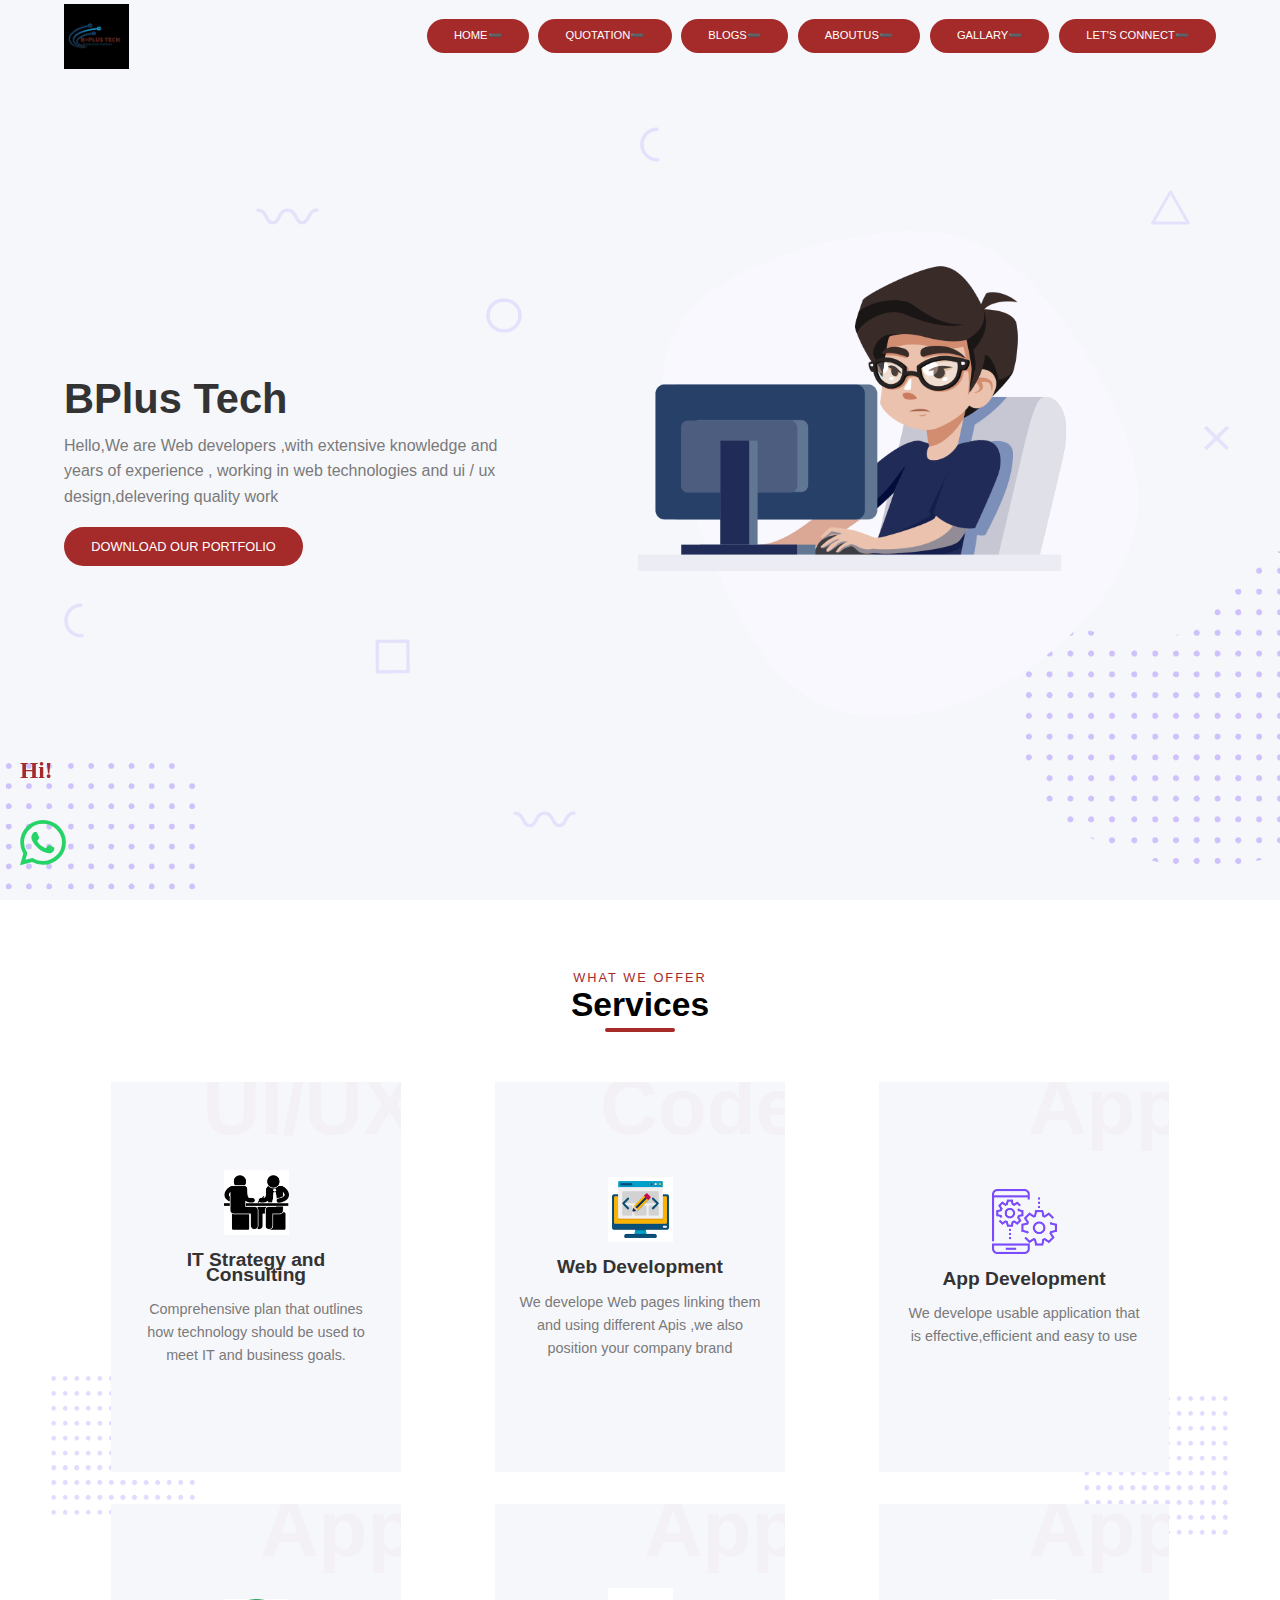
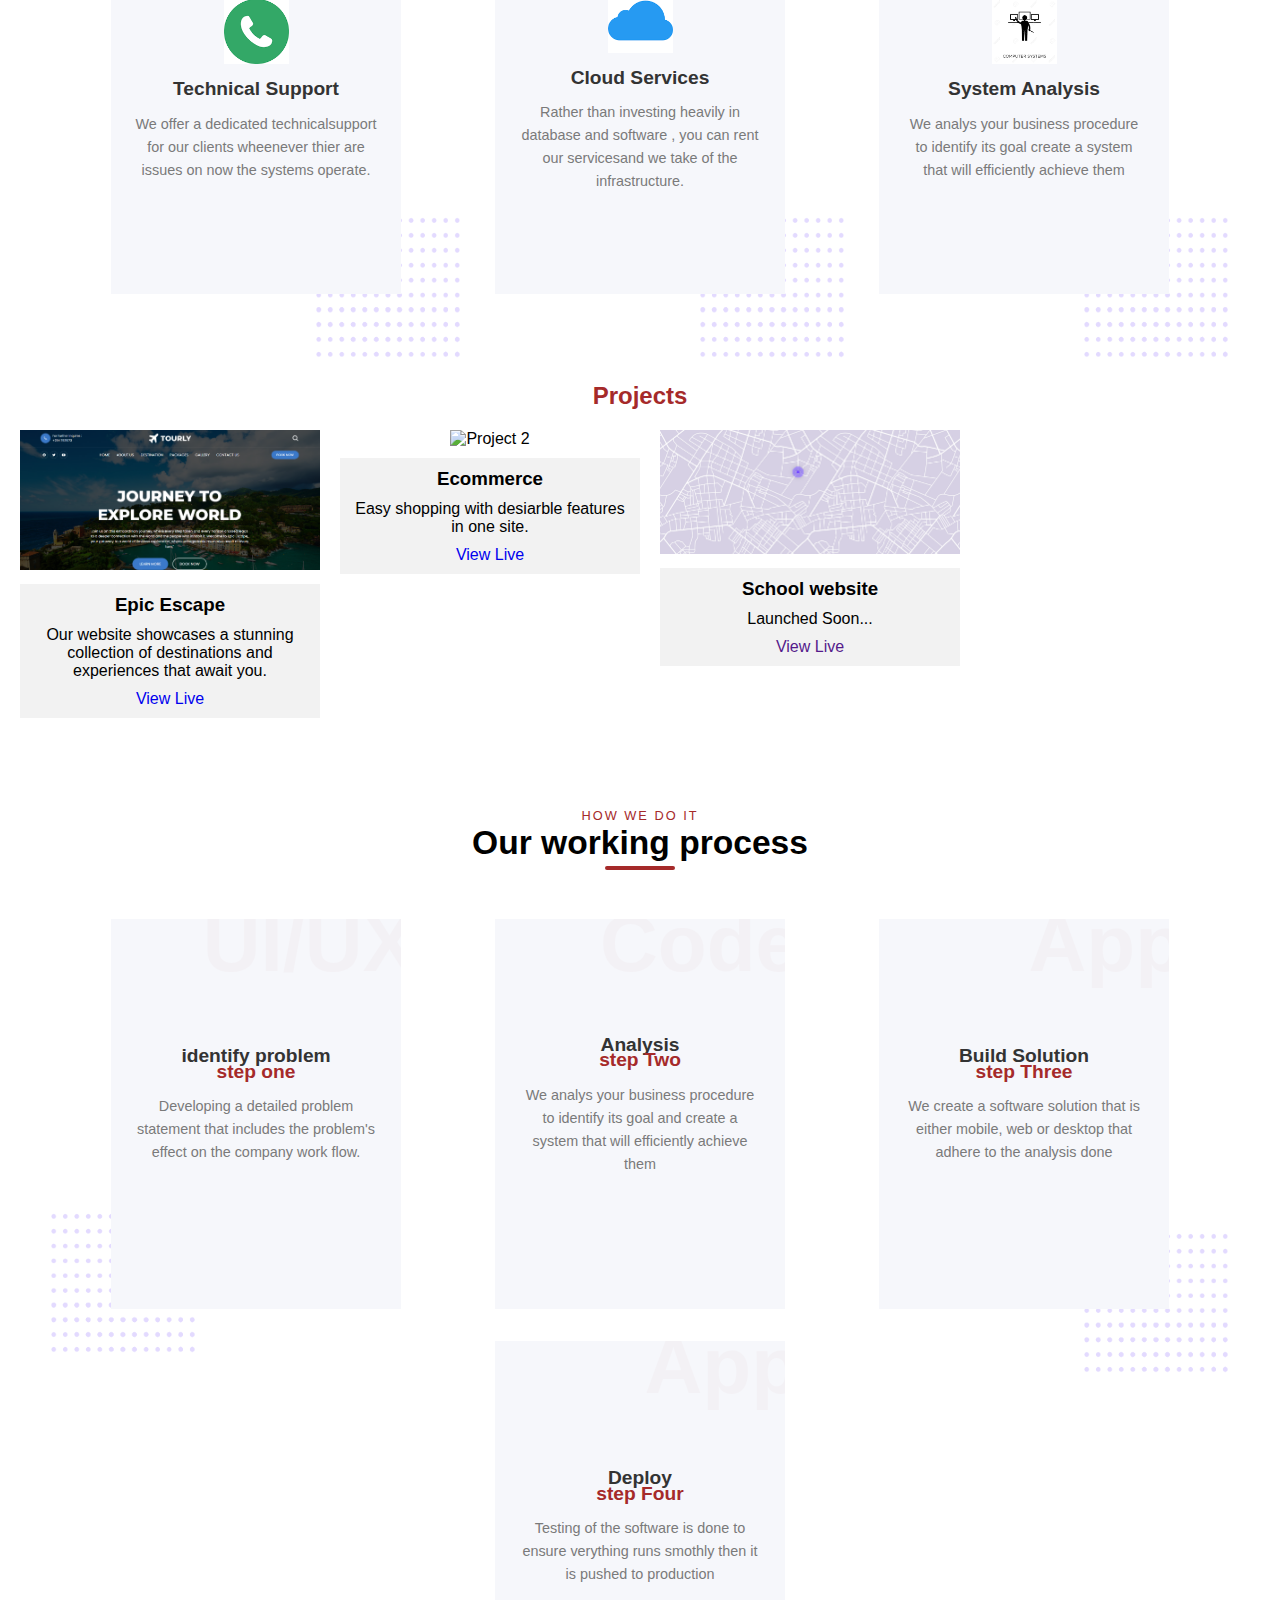
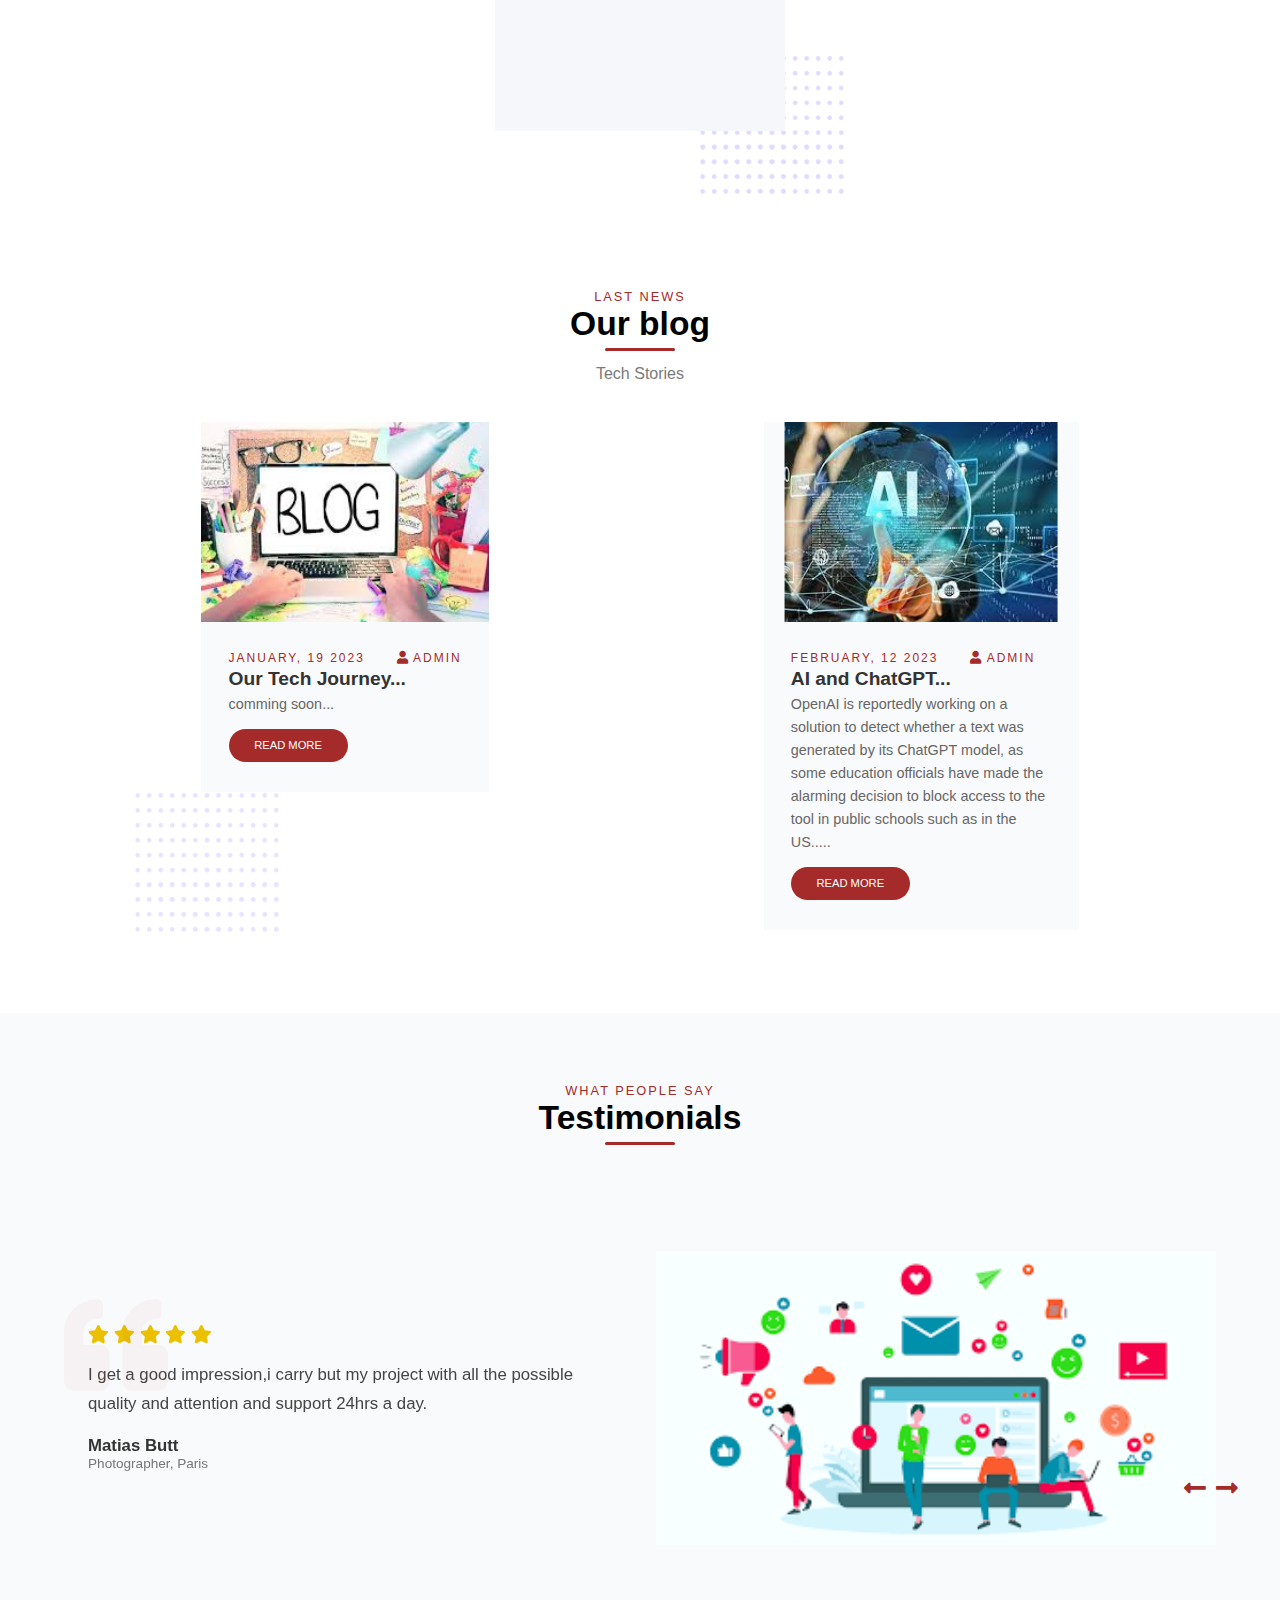
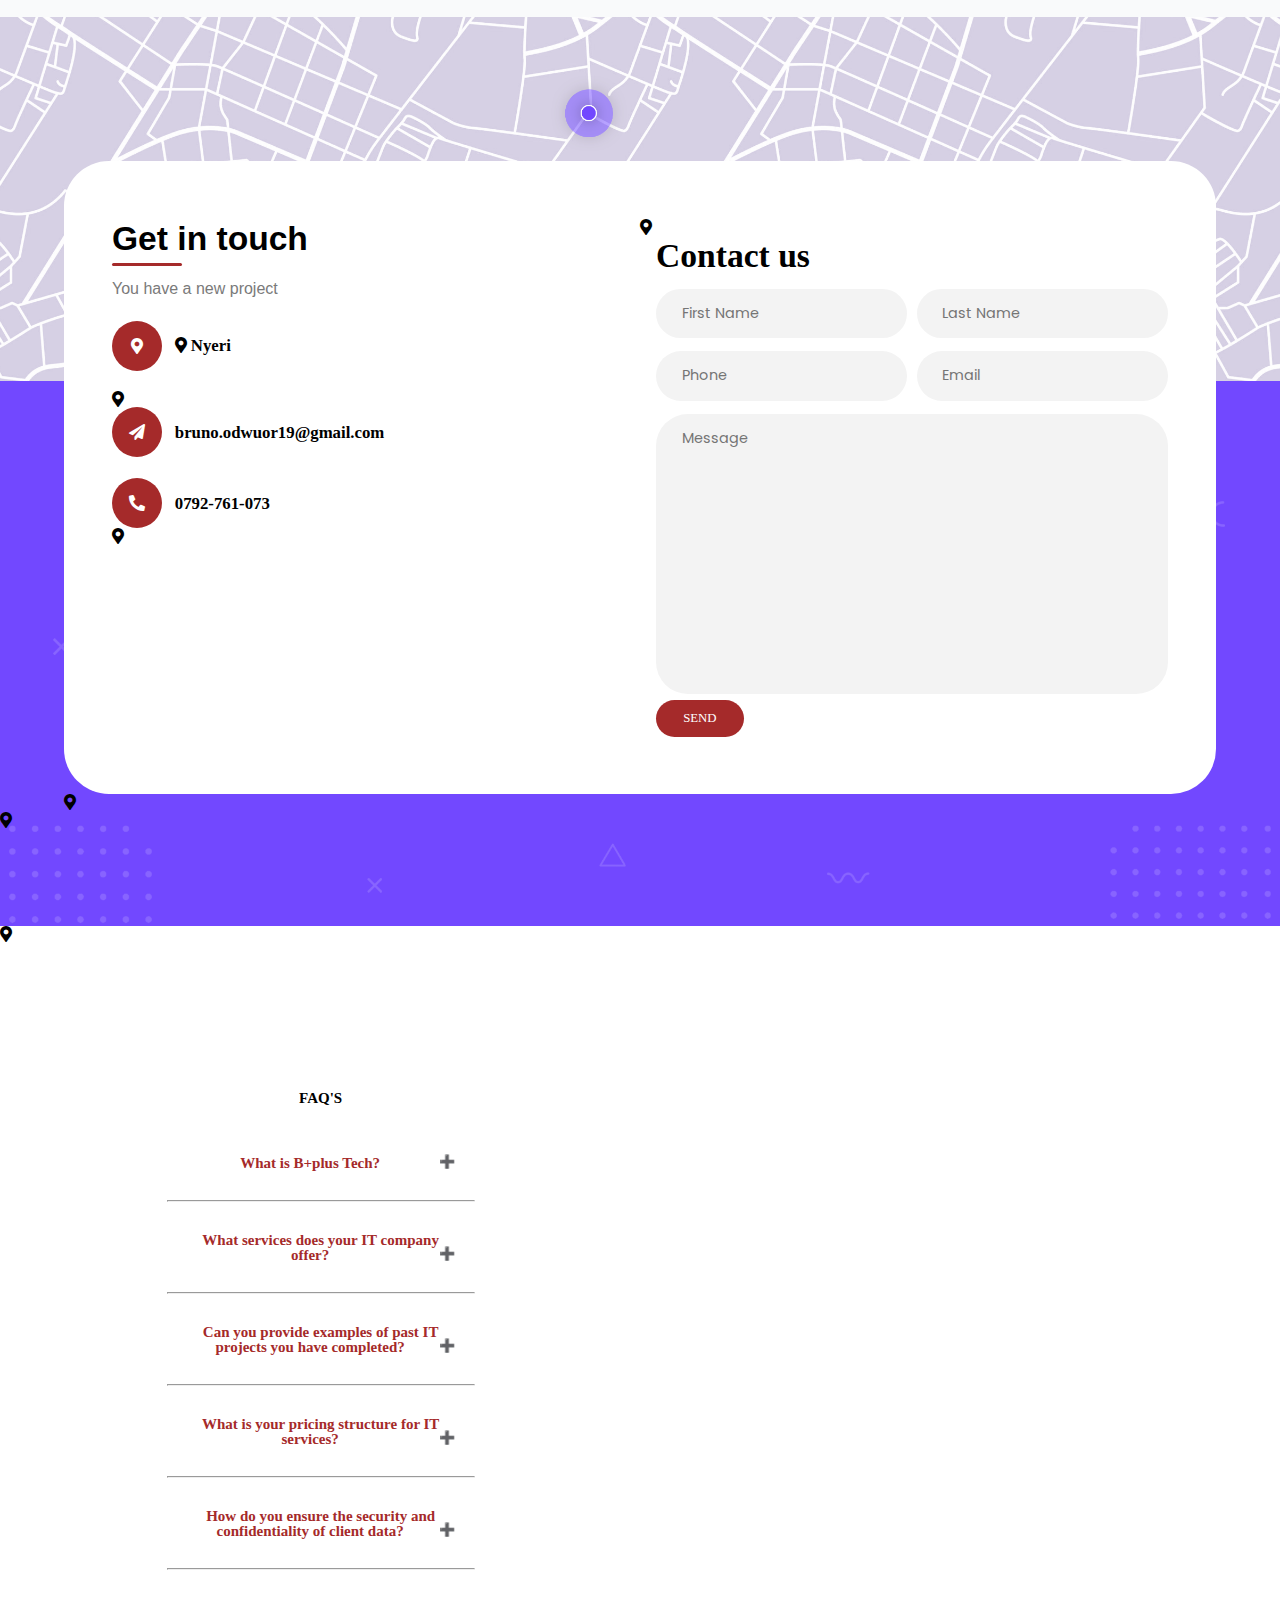
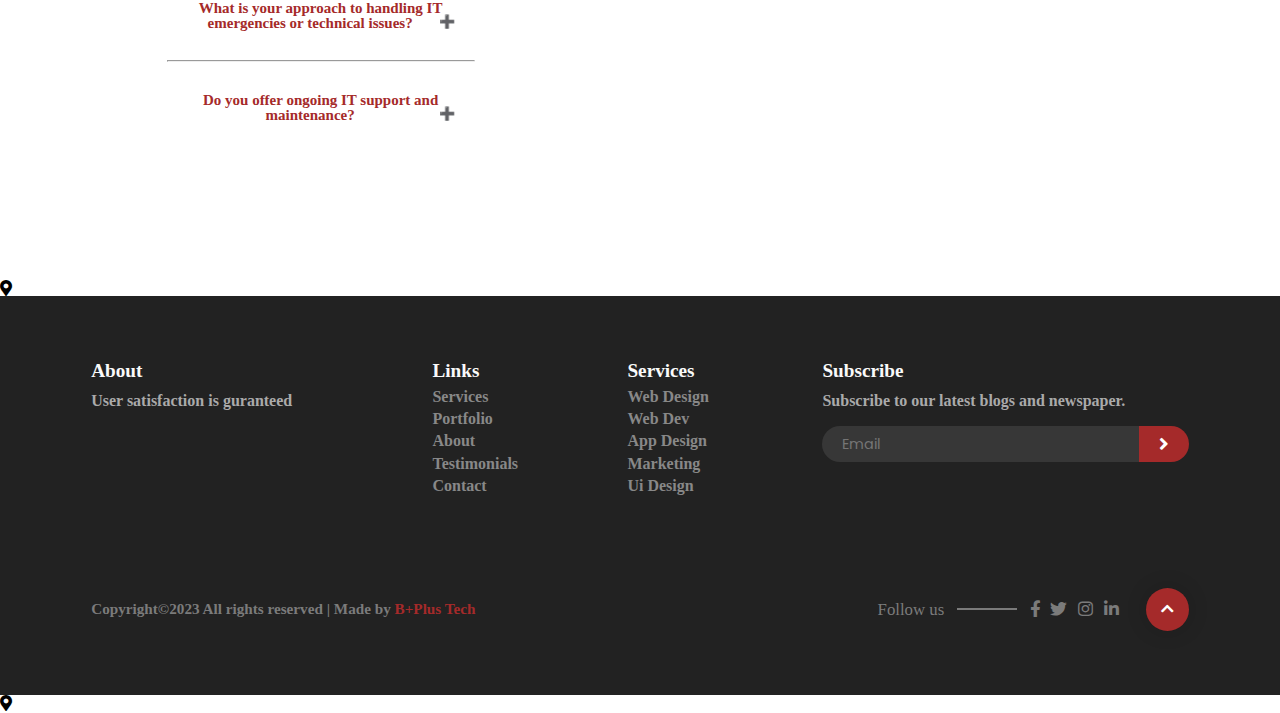
==== commit f57138d6: "Update index.html" ====
--- a/index.html
+++ b/index.html
@@ -78,17 +78,21 @@
                 <li>
                   <a href="https://geniusaibio.netlify.app/"class="active">Aboutus</a>
                 </li>
+                
+                
+            <!--
                 <li>
                   <a href="#testimonials"class="active">Testi..</a>
                 </li>
+                
                 <li>
                   <a href="newslatter.html"class="active">Newsletter </a>
-                </li>
+                </li>-->
                 <li>
                   <a href="image.html" class="active"> Gallary</a>
                 </li>
                 <li>
-                  <a href="https://genuisaisocials.netlify.app/" class="active">Social Media</a>
+                  <a href="https://genuisaisocials.netlify.app/" class="active">Let's Connect</a>
                 </li>
                 
               </ul>
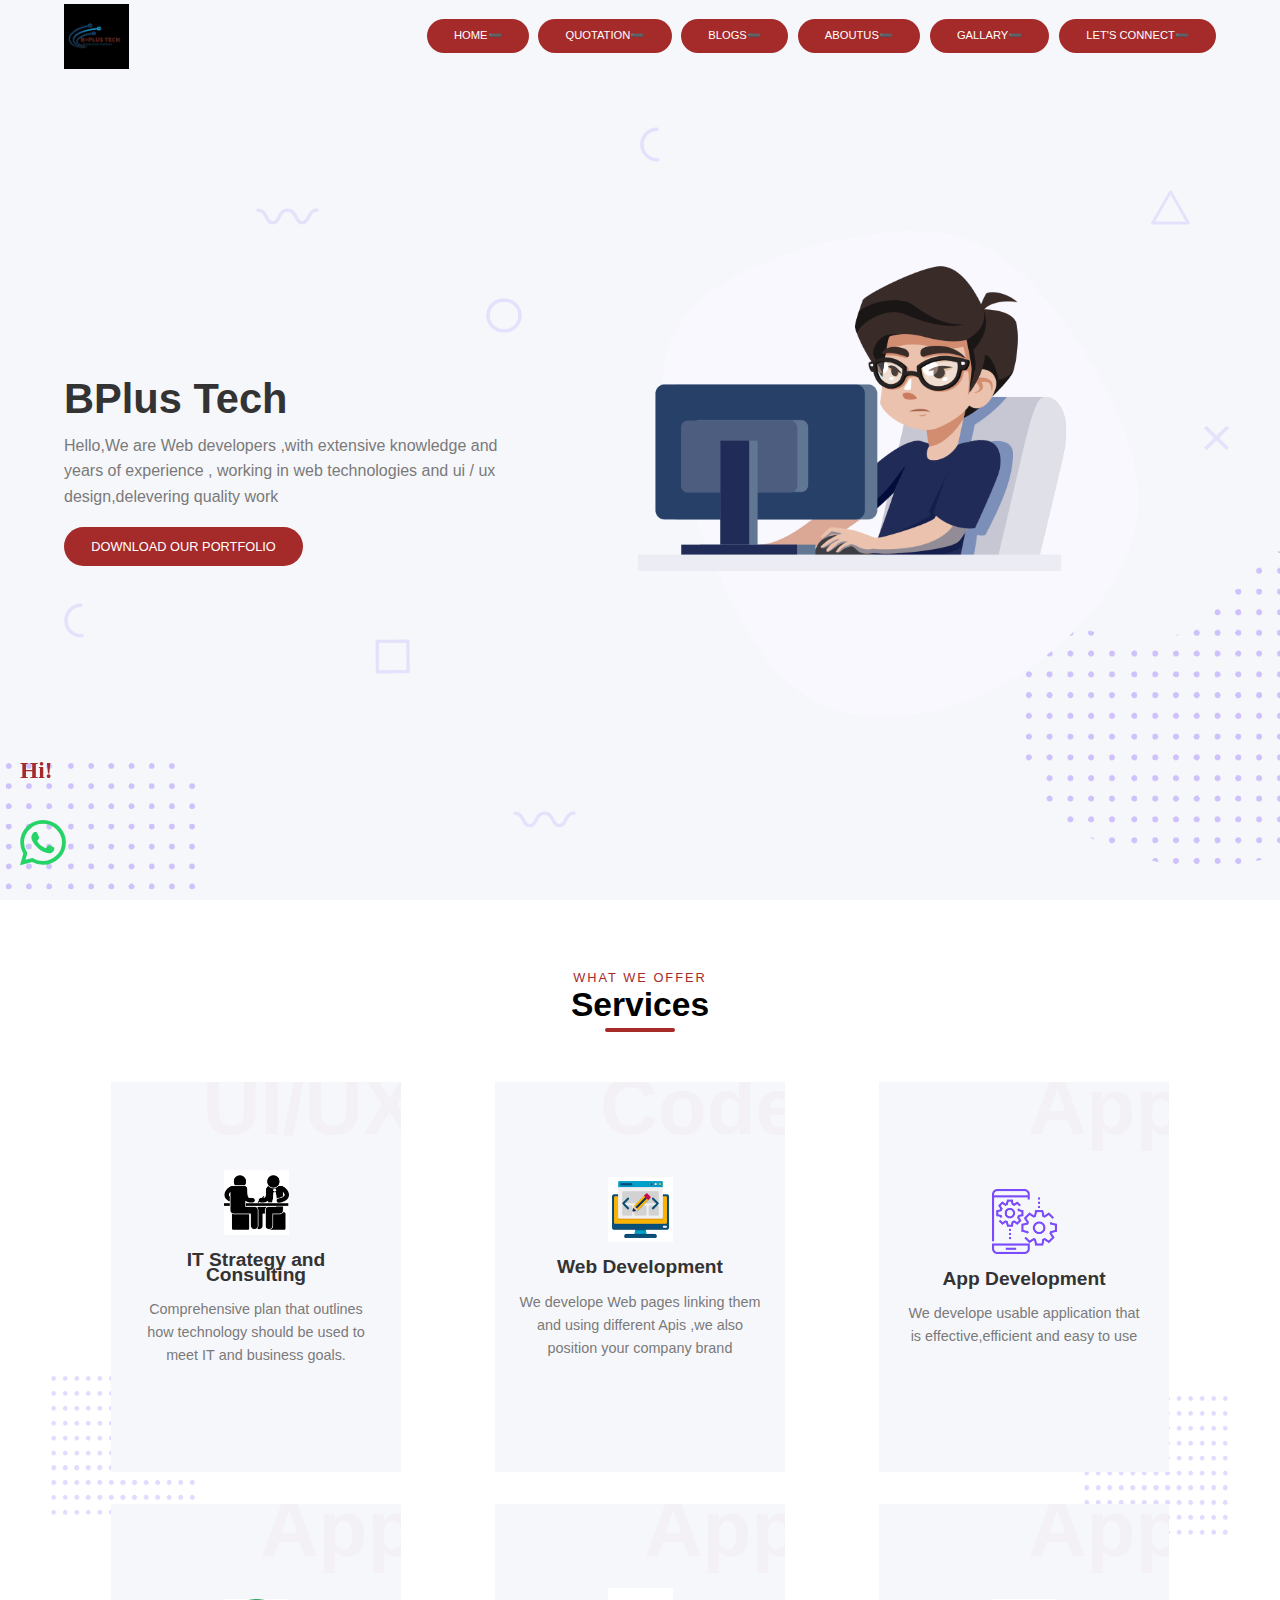
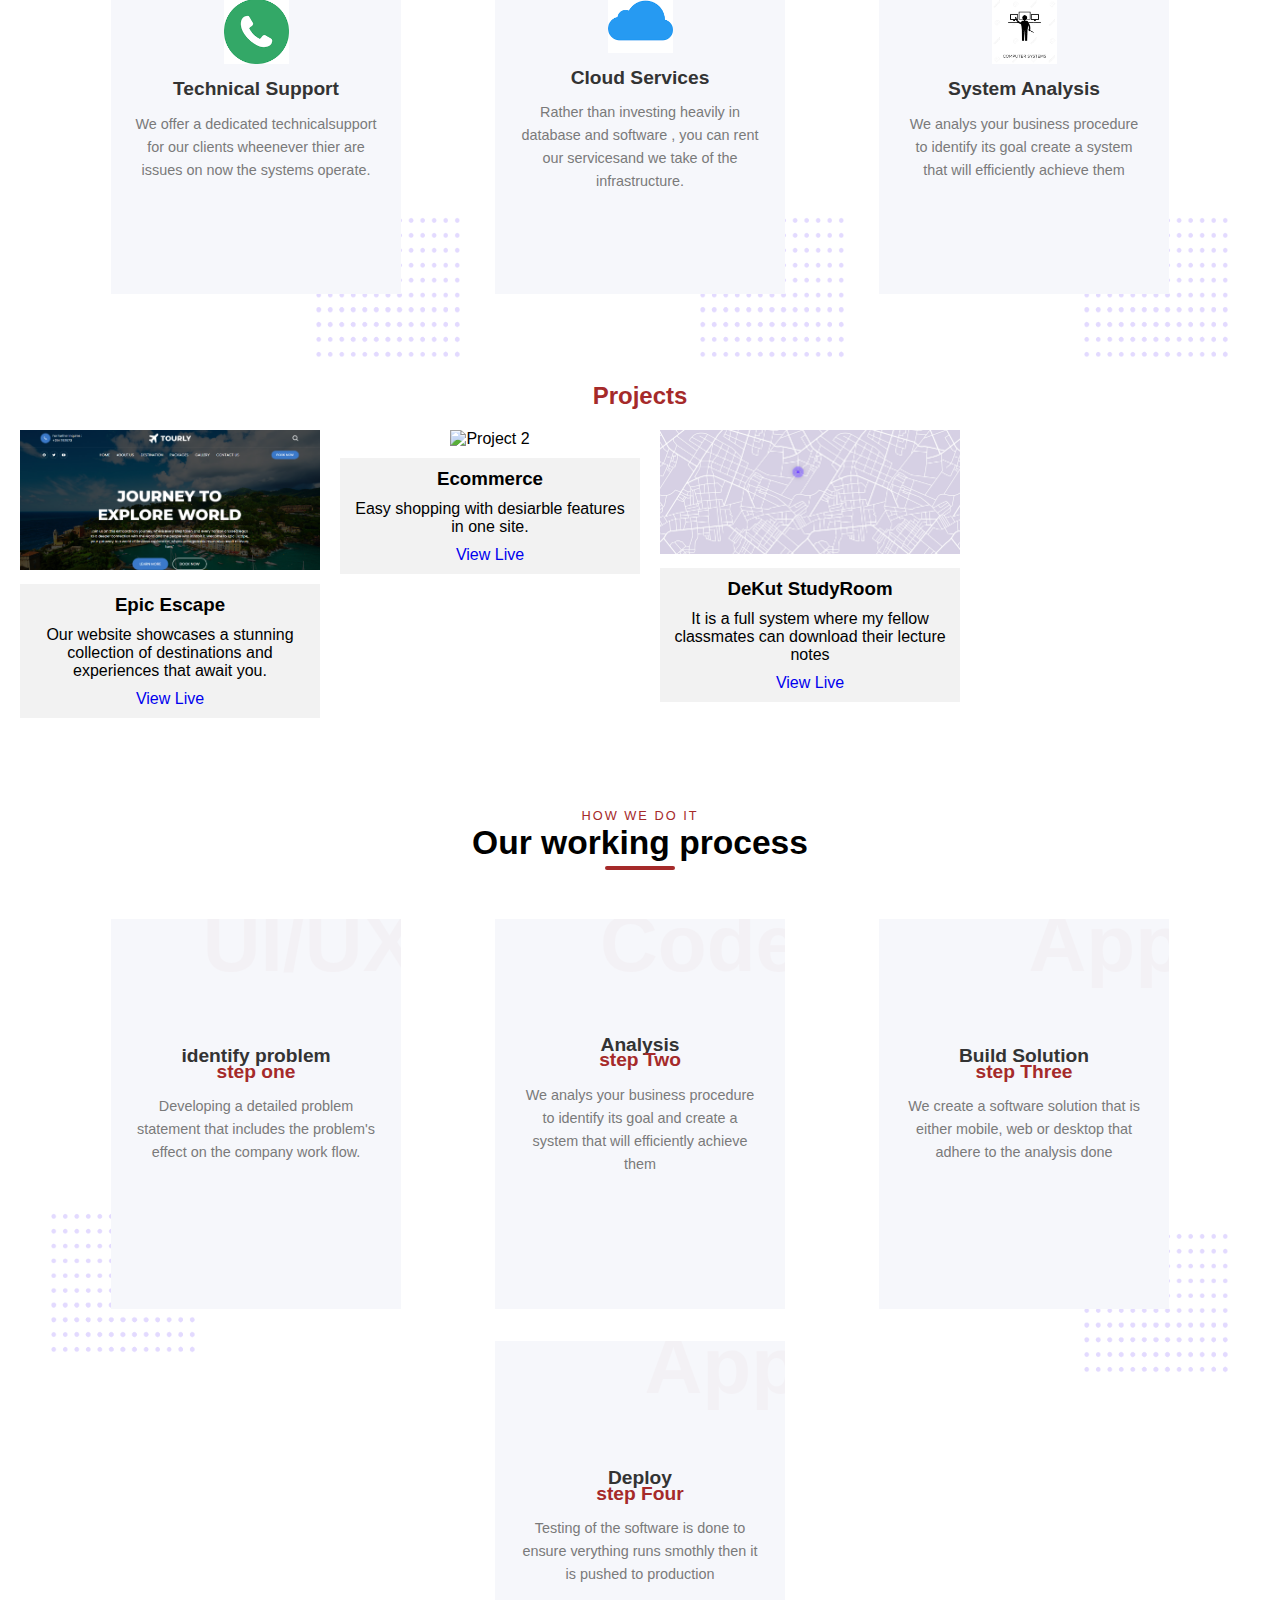
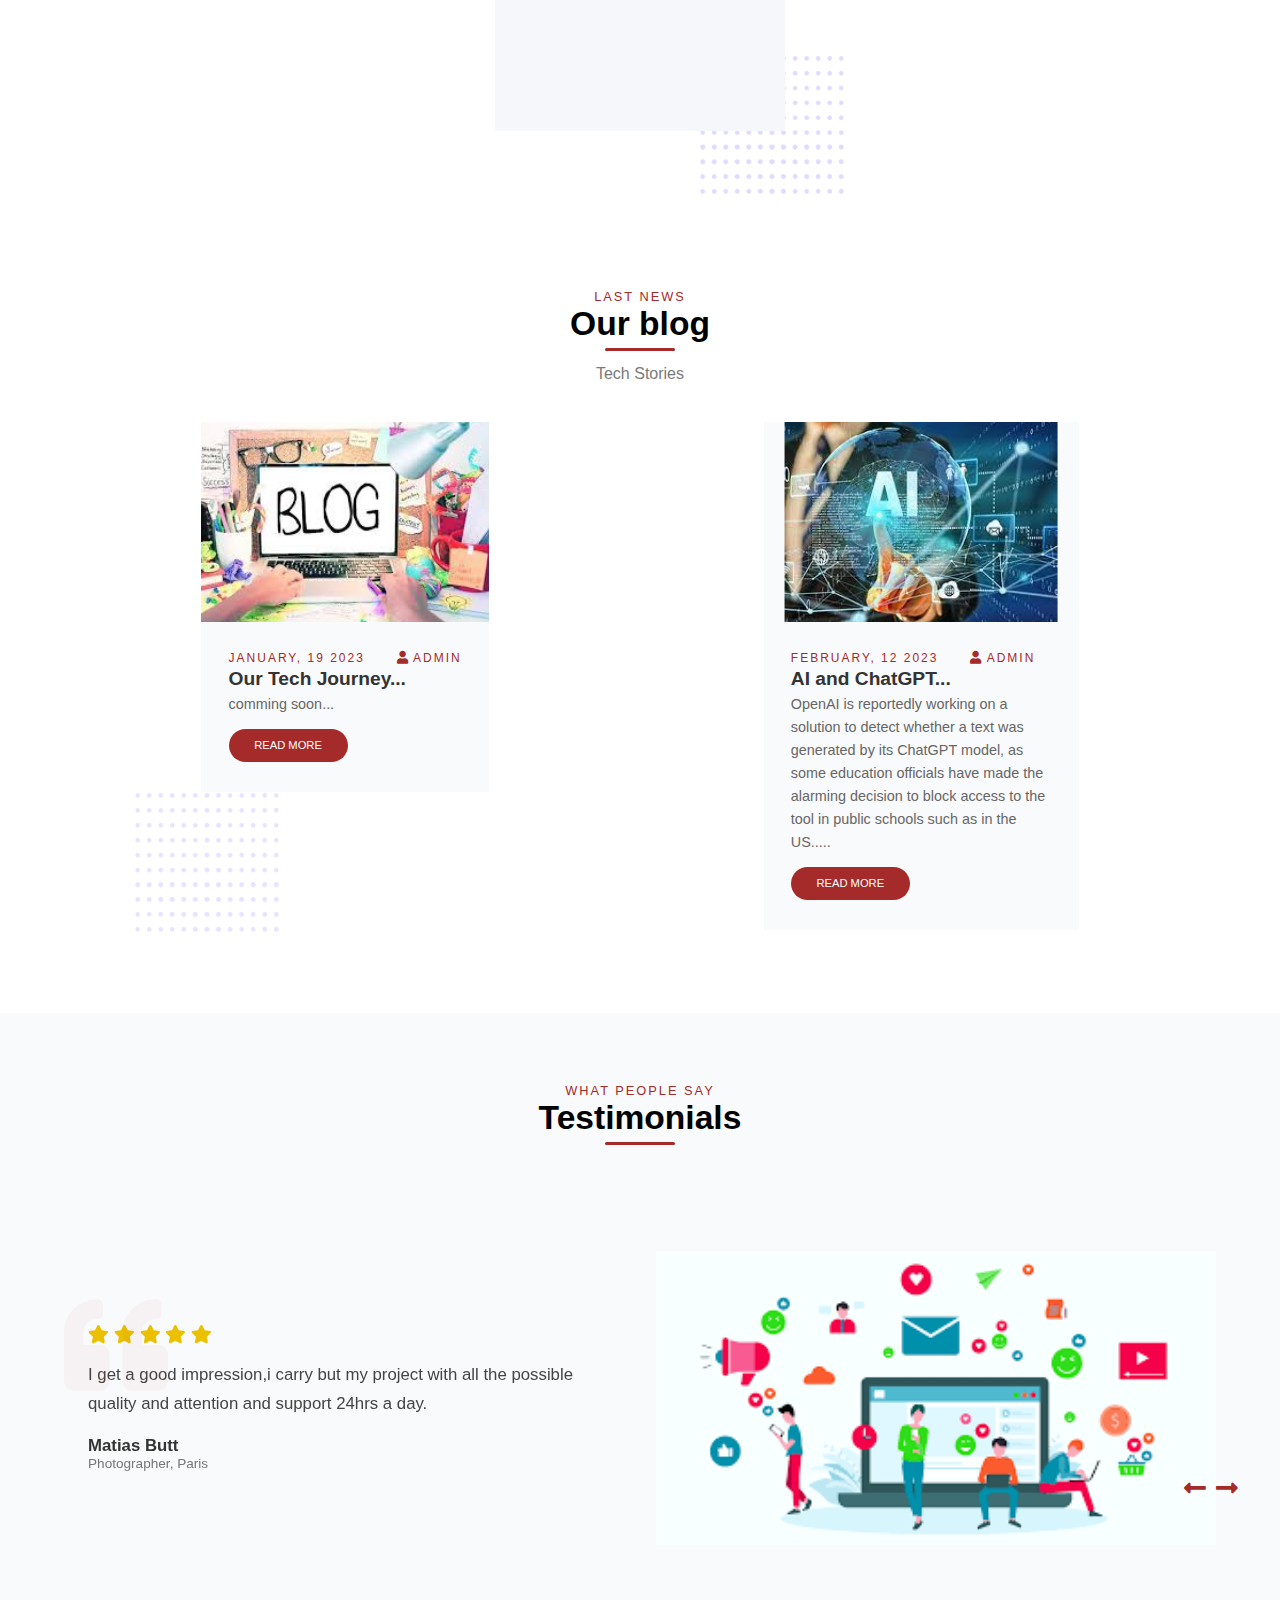
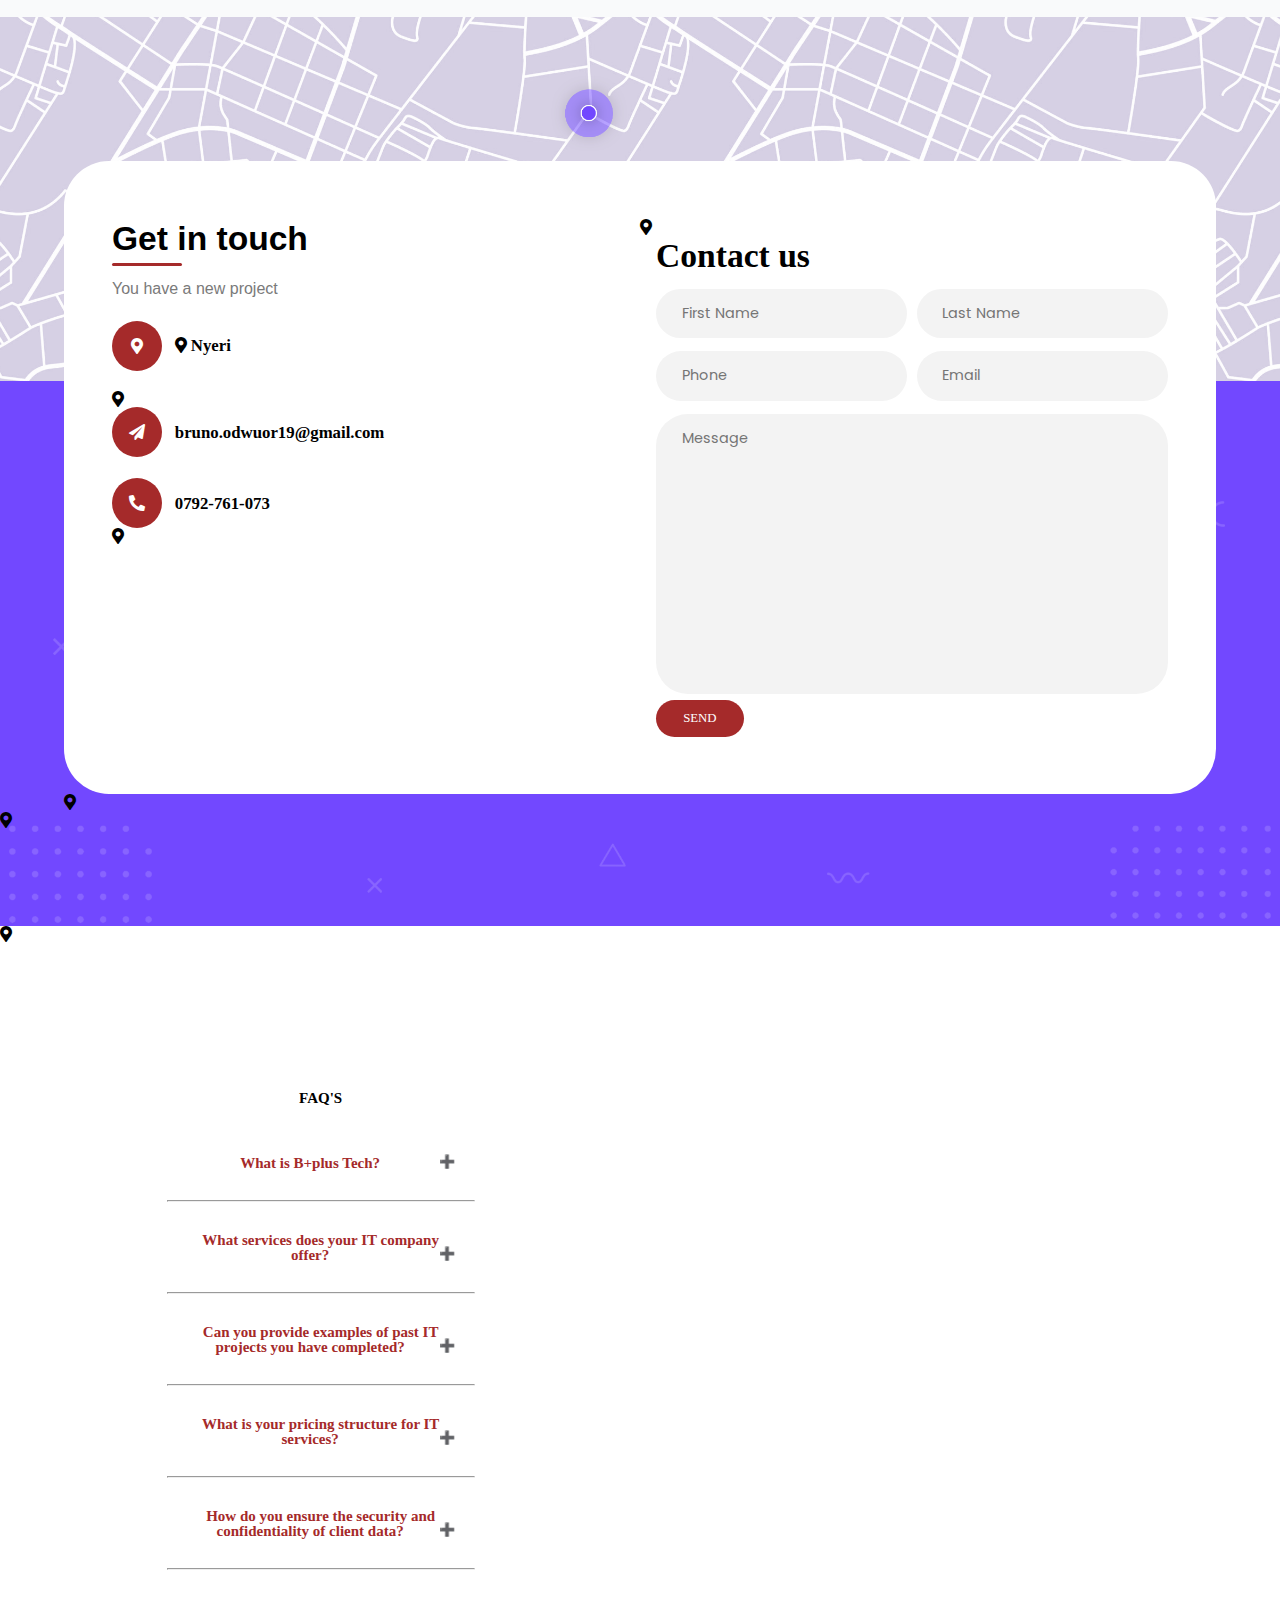
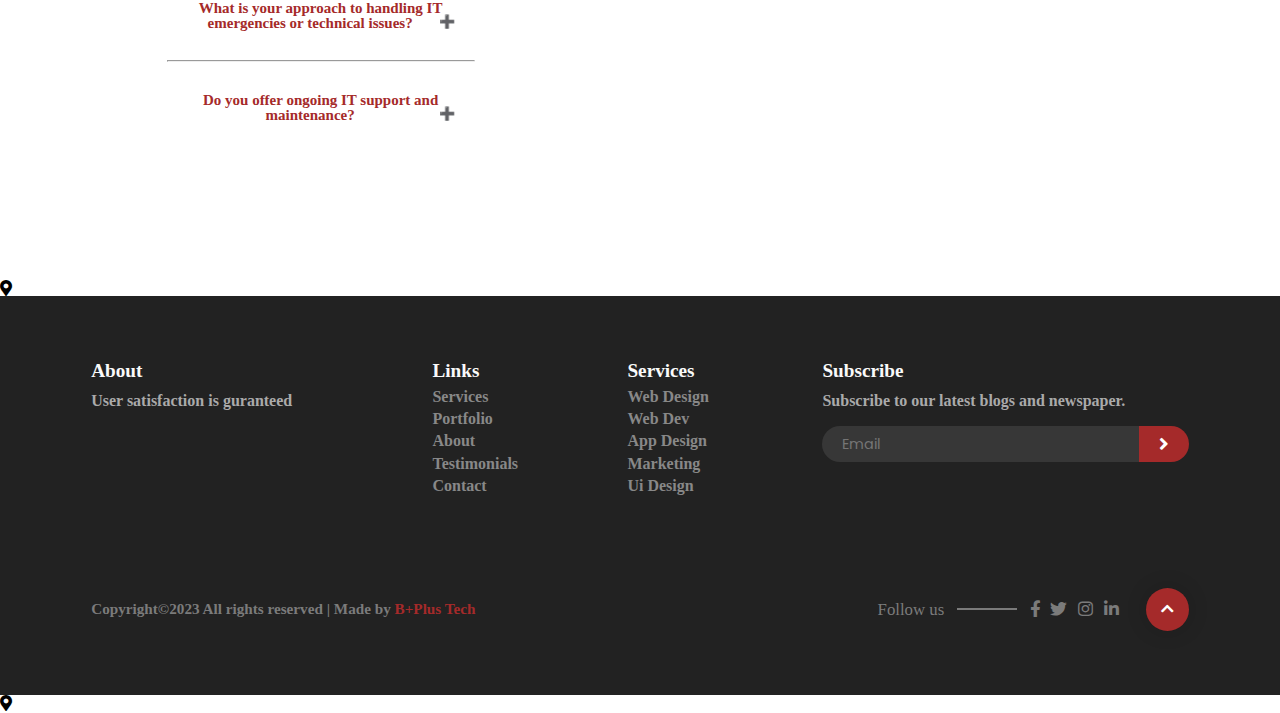
==== commit dcdc3056: "Update index.html" ====
--- a/index.html
+++ b/index.html
@@ -475,9 +475,9 @@
     <div class="project-card">
       <img src="img/map.png" alt="Project 3">
       <div class="project-info">
-        <h3>School website</h3>
-        <p> Launched Soon...</p>
-        <a href="" target="_blank">View Live</a>
+        <h3>DeKut StudyRoom</h3>
+        <p> It is a full system where my fellow classmates can download their lecture notes</p>
+        <a href="http://dkutscholar.onlinewebshop.net" target="_blank">View Live</a>
       </div>
     </div>
   </div>
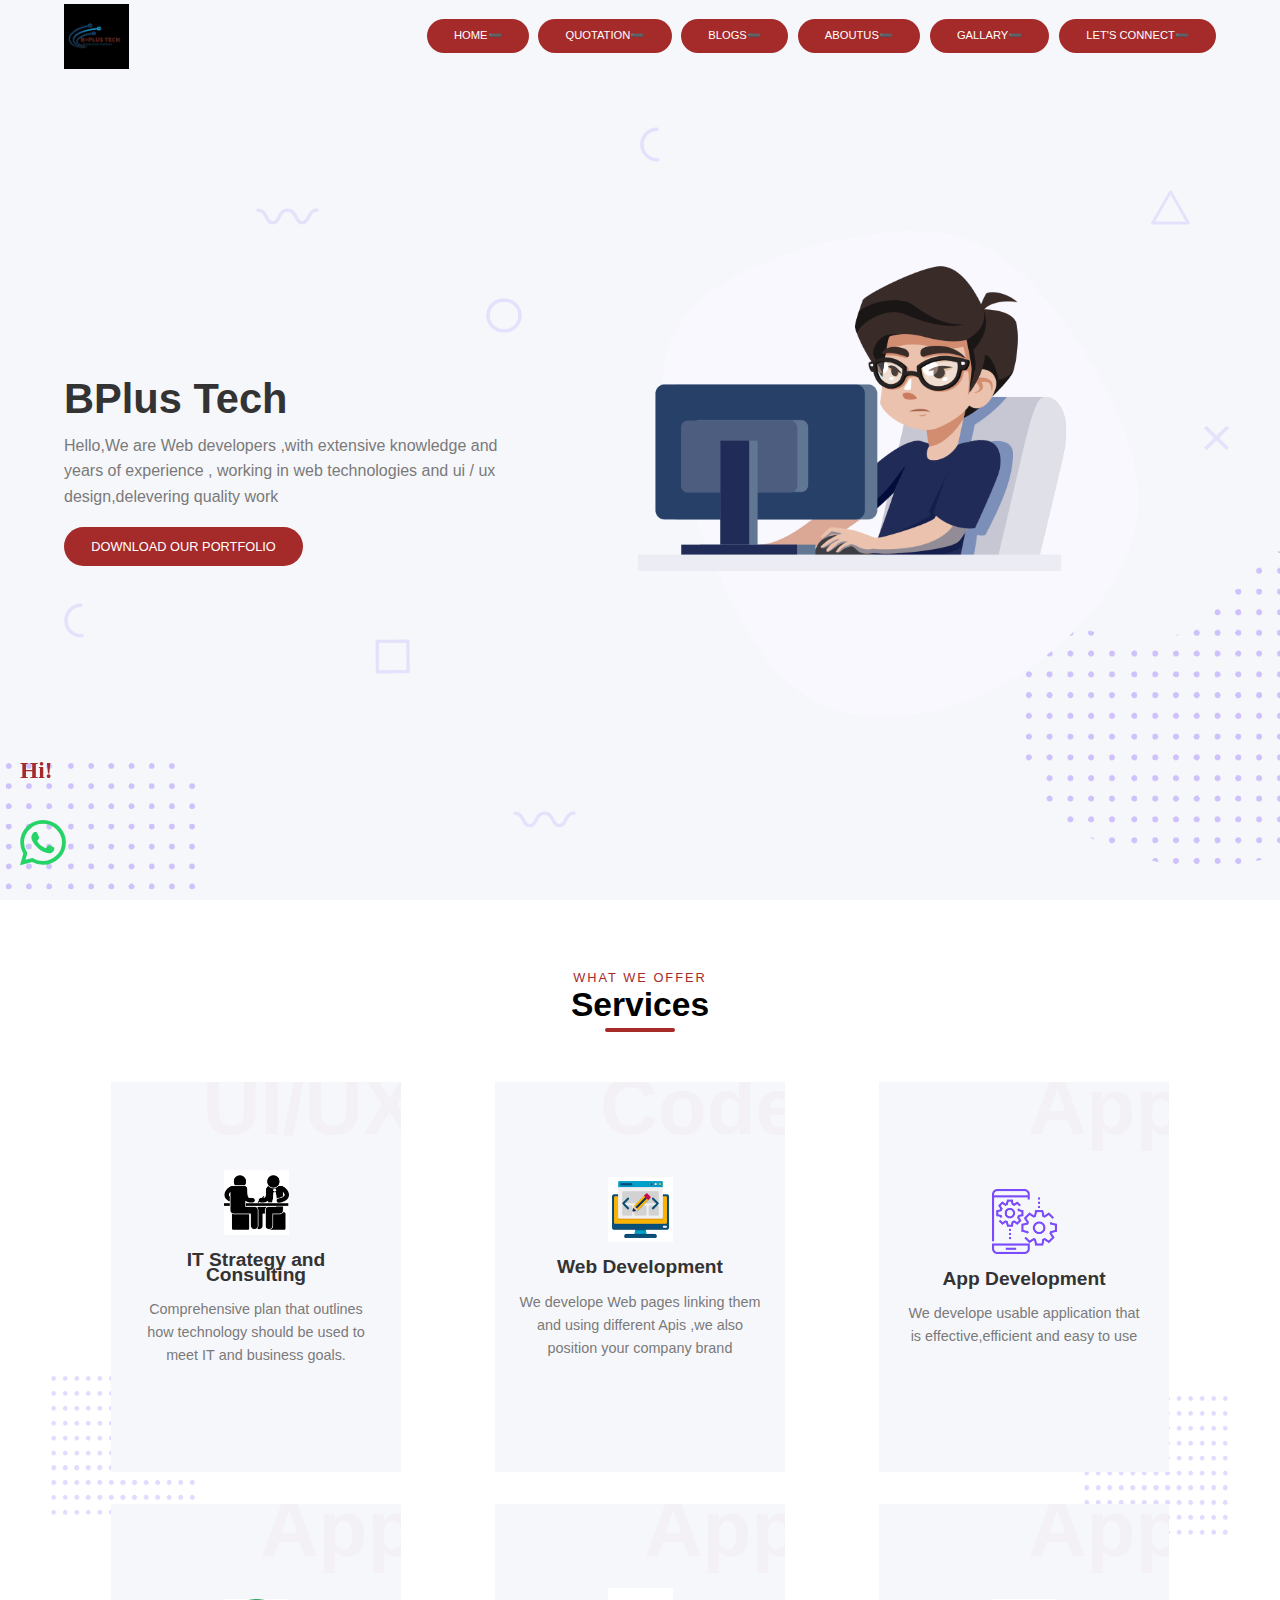
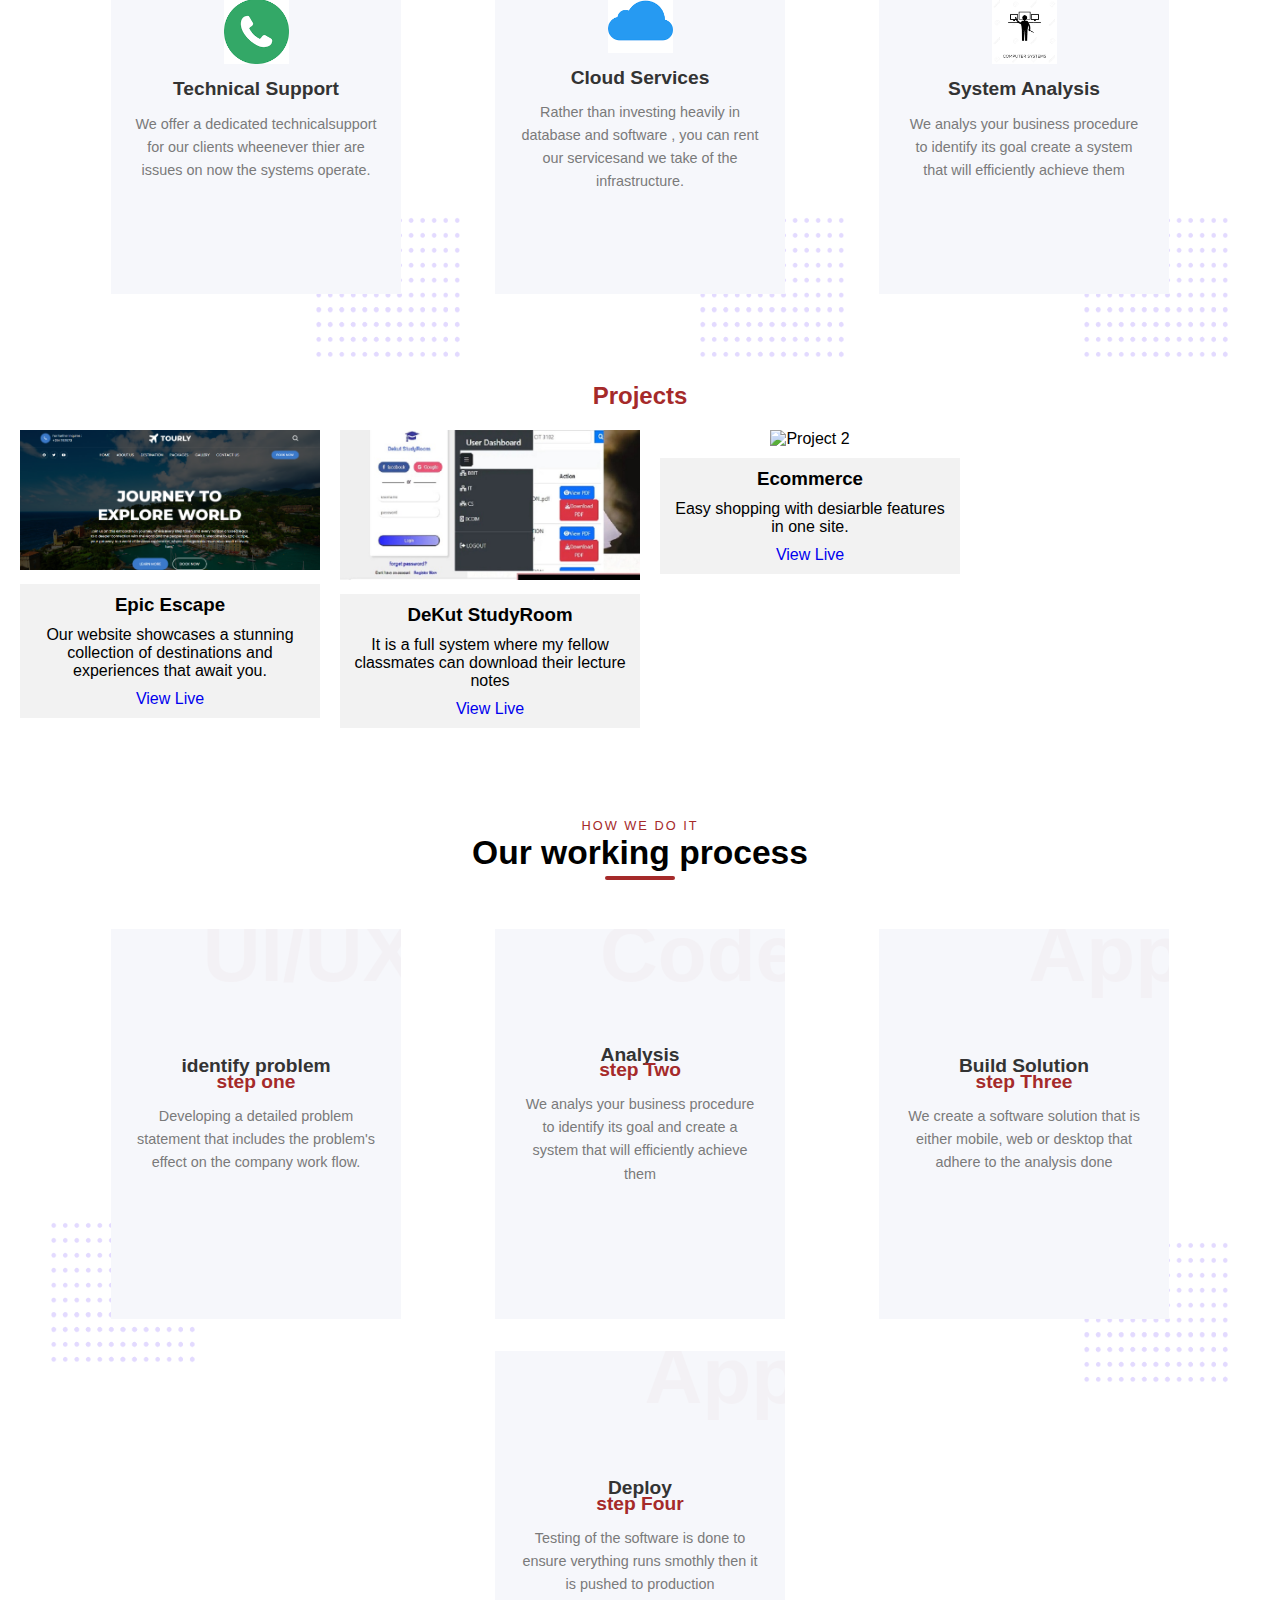
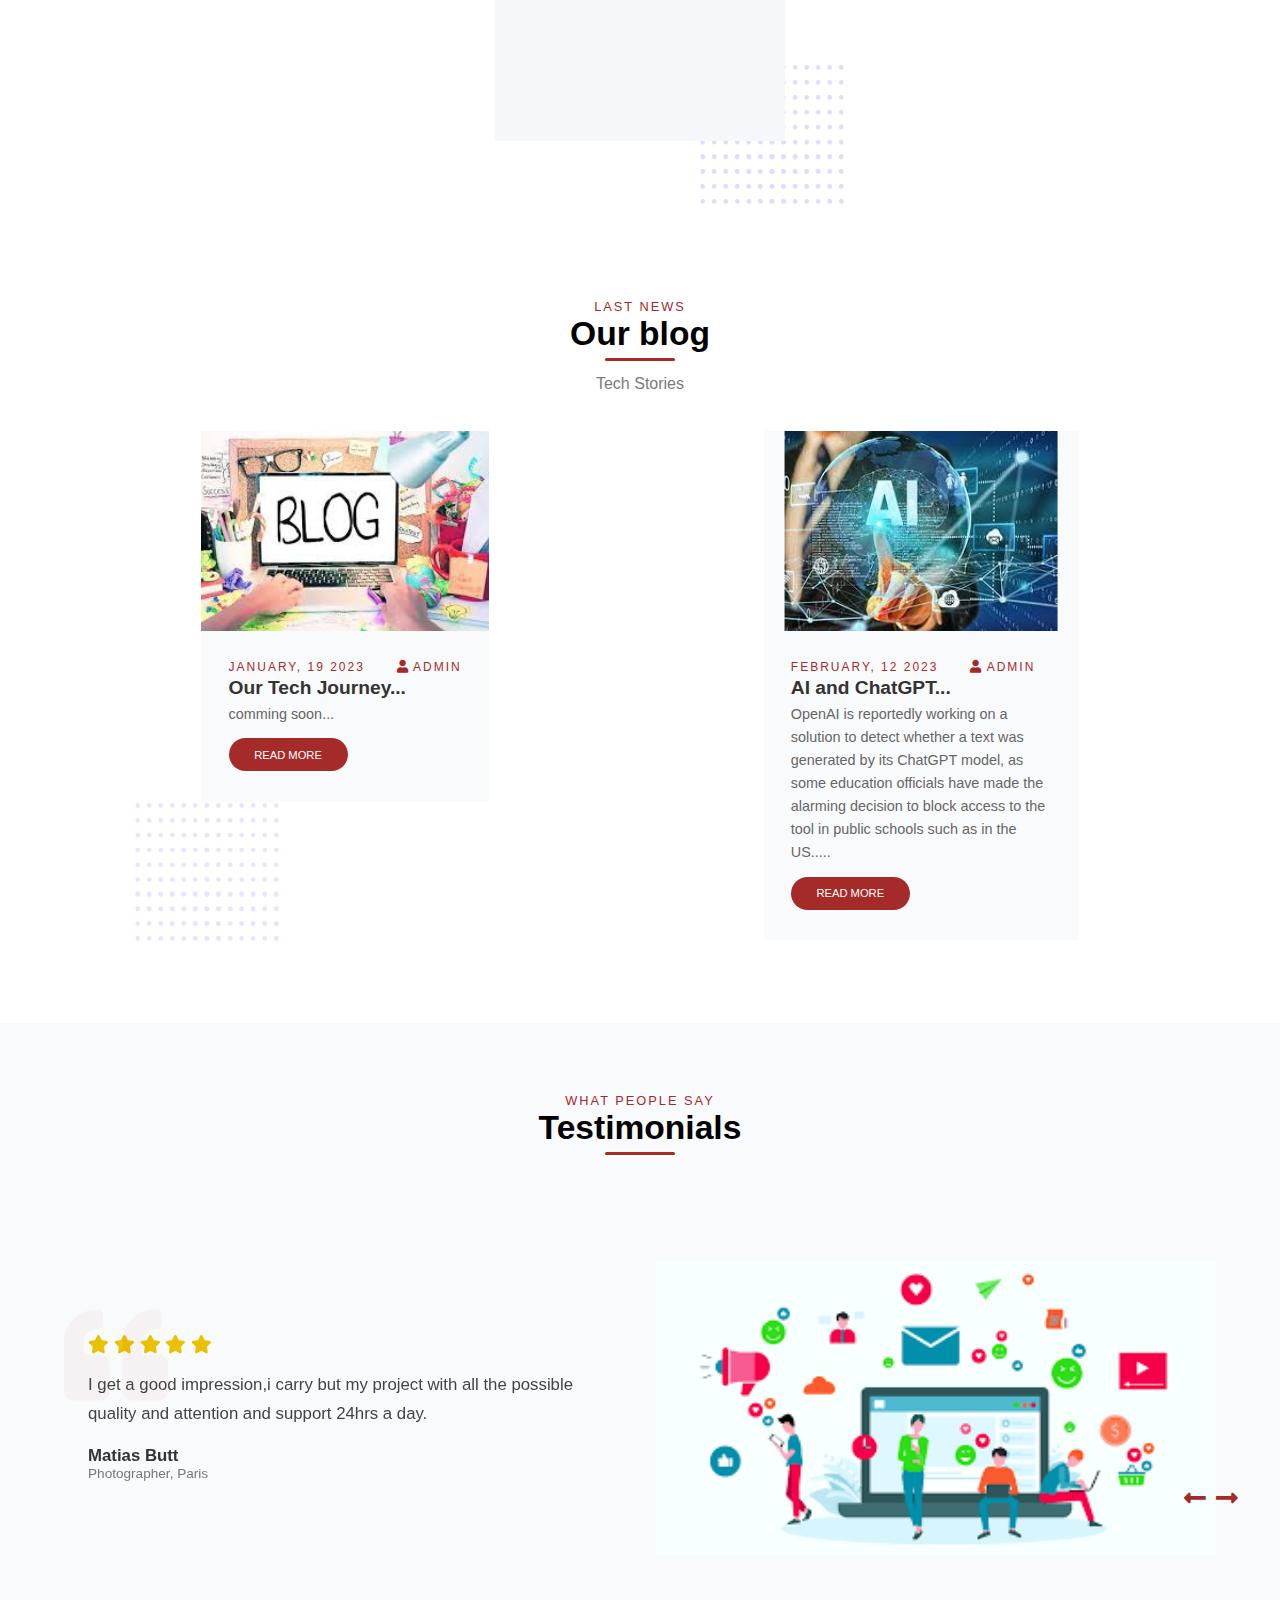
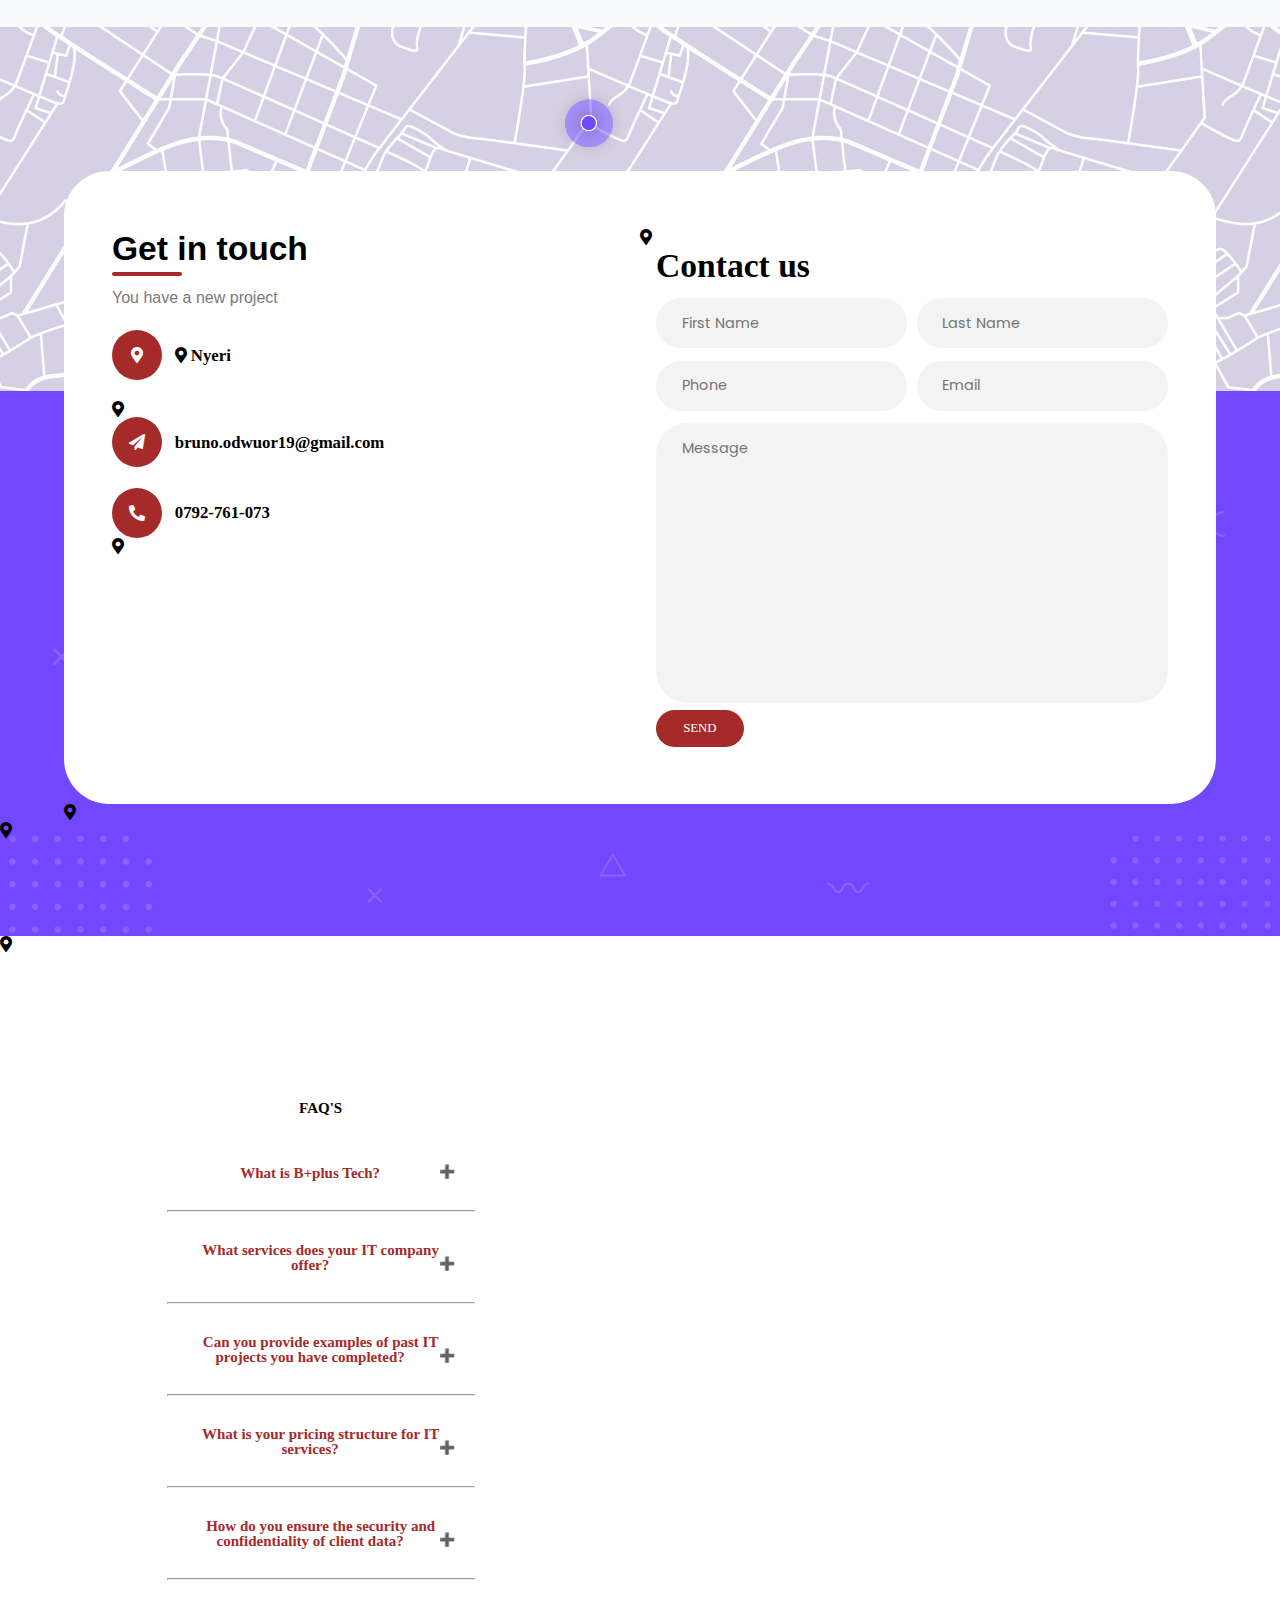
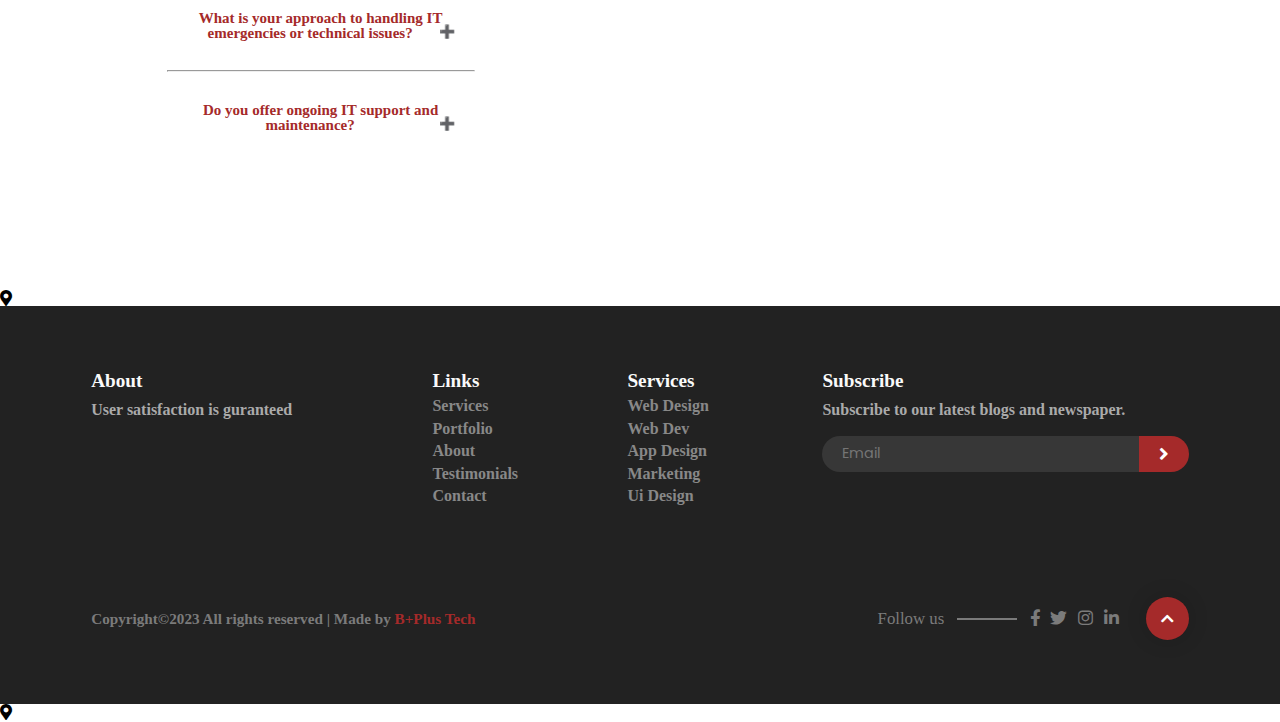
==== commit c4fb7f84: "Update index.html" ====
--- a/index.html
+++ b/index.html
@@ -465,19 +465,20 @@
       </div>
     </div>
     <div class="project-card">
-      <img src="img/ecommerce.jpg" alt="Project 2">
+       <img src="dkut2.jpg" alt="Project 3">
+      <div class="project-info">
+        <h3>DeKut StudyRoom</h3>
+        <p> It is a full system where my fellow classmates can download their lecture notes</p>
+        <a href="http://dkutscholar.onlinewebshop.net" target="_blank">View Live</a>
+       
+      </div>
+    </div>
+    <div class="project-card">
+     <img src="img/ecommerce.jpg" alt="Project 2"> 
       <div class="project-info">
         <h3>Ecommerce</h3>
         <p>Easy shopping with desiarble features in one site.</p>
         <a href="https://github.com/oyuko-bruno" target="_blank">View Live</a>
-      </div>
-    </div>
-    <div class="project-card">
-      <img src="img/map.png" alt="Project 3">
-      <div class="project-info">
-        <h3>DeKut StudyRoom</h3>
-        <p> It is a full system where my fellow classmates can download their lecture notes</p>
-        <a href="http://dkutscholar.onlinewebshop.net" target="_blank">View Live</a>
       </div>
     </div>
   </div>
